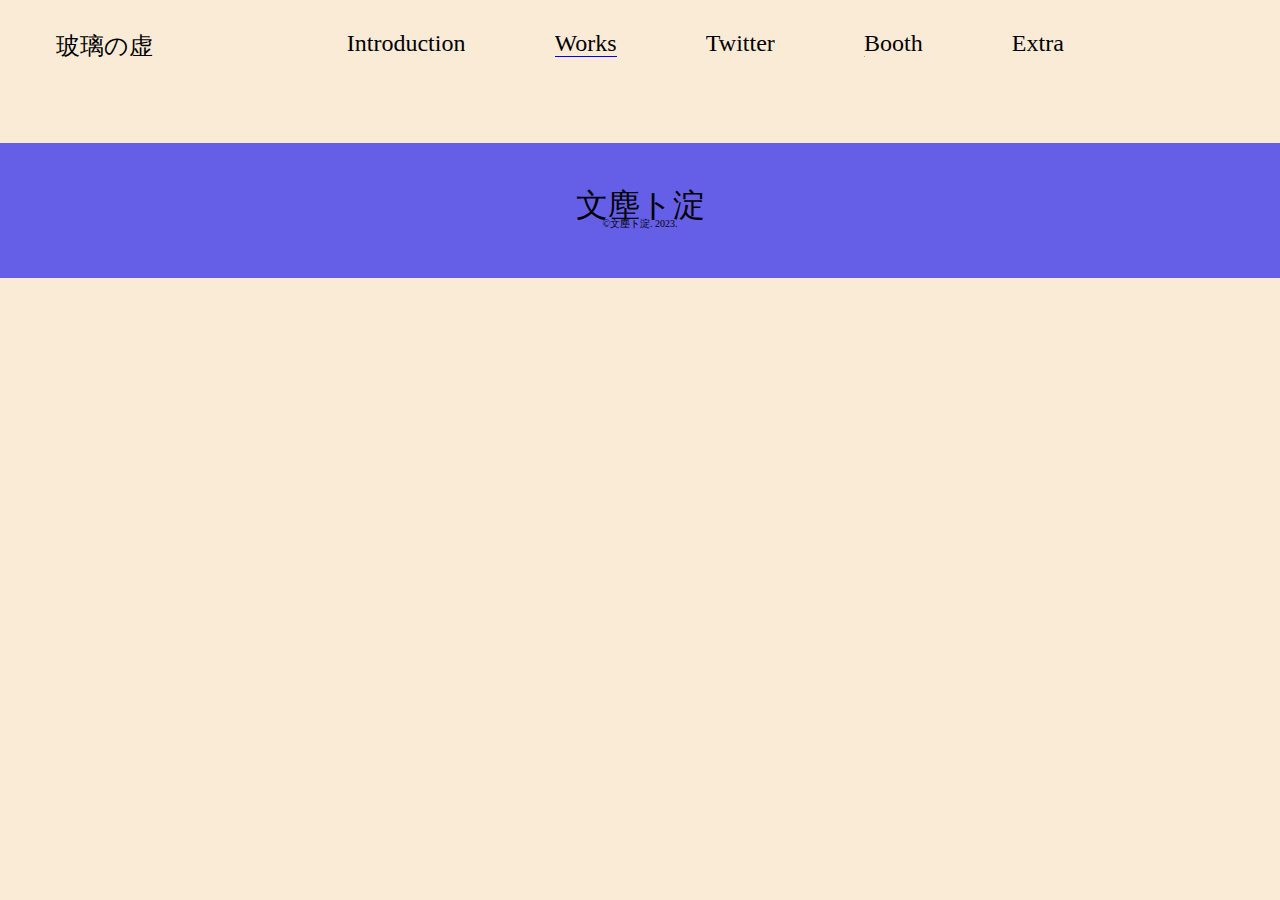
==== default.html @ ddce8c28 "0107" ====
<!DOCTYPE html>
<html lang="en">

<head>
    <link rel="icon" href="dobu.png" type="image/png">
    <meta name="robots" content="noindex, nofollow">
    <meta charset="UTF-8">
    <meta http-equiv="X-UA-Compatible" content="IE=edge">
    <meta name="viewport" content="width=device-width, initial-scale=1.0">
    <link rel="stylesheet" href="styles.css">

    <title>玻璃の虚</title>
    <header style="cursor: pointer;" id="header-text" onclick="bounceAnimation()">
        <span>玻</span>
        <span>璃</span>
        <span>の</span>
        <span>虚</span>

        <div class="container">
            <ul>
                <li><a href="index.html#">Introduction</a></li>
                <li><a href="works.html"><div class = "here"></div>Works</a></li>
                <li><a href="Twitter.html">Twitter</a></li>
                <li><a target="_blank " href="https://yoichi-sousaku.booth.pm/">Booth</a></li>
                <li><a href="Extra.html">Extra</a></li>
            </ul>
        </div>
    </header>

</head>

<body style="height: 100%; position:relative">
    <main style="height: 100%; position:relative">


    </main>

    <footer>
        <div class="footer-logo"><a href="#">文塵ト淀</a></div>
        <p style="font-size: 10px;top:15%; position: relative;">©文塵ト淀. 2023.</p>
    </footer>


    <script src="scripts.js"></script>
</body>

</html>
---- styles.css ----
footer{
  height: 15vh;
  background-color: rgba(52, 49, 238, 0.753);
  text-align: center;
align-items: center;
position: relative;
}
/**/

html{
  scroll-behavior: smooth;
}

.wf-hannari { font-family: "Hannari"; }
.novel-container{
  width: 100%;
  height: 800px;
  background-color: white;
  padding: 50px;
  position: relative;  
  writing-mode: tb-rl;
  writing-mode: vertical-rl;
  writing-mode: tb-rl;
  -ms-writing-mode: tb-rl;            
  -moz-writing-mode: vertical-rl;     
  -webkit-writing-mode: vertical-rl;  
  -o-writing-mode: vertical-rl;       
  -ms-writing-mode: vertical-rl;
  
width: 100%; /* 幅を100%に設定 */
max-width: 100%; /* 幅の最大値を100%に設定 */
overflow-x: scroll; /* 横方向にスクロールバーを表示するように設定 */
}
.novel-title{
  width: 100%;
  height: 100%;
  padding: 5px;
  position: relative;
  align-items: center;
  justify-content: center;
  text-align: center;
  font-size: 2em;
  font-family: 'ヒラギノ明朝 Pro W3', 'Hiragino Mincho Pro', 'HiraMinProN-W3', '游明朝', 'Yu Mincho', '游明朝体', 'YuMincho', 'HGS明朝E', 'HG明朝E', 'ＭＳ 明朝', 'MS Mincho', serif;
}


#honbun{
  font-size: 10px;
  line-height: 2.5rem;
  height: 100%;
  width: 100%;
  padding: 30px 0;
  float: left;
  
  writing-mode: tb-rl;
  writing-mode: vertical-rl;
  writing-mode: tb-rl;
  -ms-writing-mode: tb-rl;            
  -moz-writing-mode: vertical-rl;     
  -webkit-writing-mode: vertical-rl;  
  -o-writing-mode: vertical-rl;       
  -ms-writing-mode: vertical-rl;

}
#honbun p{
  padding: 50px;
  margin: 0;
  font-size: 2em;
  font-family: 'ヒラギノ明朝 Pro W3', 'Hiragino Mincho Pro', 'HiraMinProN-W3', '游明朝', 'Yu Mincho', '游明朝体', 'YuMincho', 'HGS明朝E', 'HG明朝E', 'ＭＳ 明朝', 'MS Mincho', serif;
}
.gothic{font-family: 'ヒラギノ角ゴ Pro W3', 'Hiragino Kaku Gothic Pro', '游ゴシック', 'Yu Gothic', '游ゴシック体', 'YuGothic', 'Meiryo UI', 'メイリオ', Meiryo, 'ＭＳ ゴシック', 'MS Gothic', sans-serif;}
.mincho{font-family: 'ヒラギノ明朝 Pro W3', 'Hiragino Mincho Pro', 'HiraMinProN-W3', '游明朝', 'Yu Mincho', '游明朝体', 'YuMincho', 'HGS明朝E', 'HG明朝E', 'ＭＳ 明朝', 'MS Mincho', serif;}


.work-container{
  width: 100%;
  height: 100%;
  background-color: #e5f1f0;
  padding-top: 50px;
  padding-left: 5vw;
  padding-right: 5vw;
  padding-bottom: 150px;
  position: relative;
}
.work-title{
  font-size: 4em;
  padding-left: 3vw;
  padding-right: 3vw;
}
.work-novel{
  width: 400px;
  height: 200px;
  background-color: #ffffffcc;
  top: 0;
  right: 0;
  text-align: center;
  padding: 0px;
  box-sizing: border-box; /* 追加 */
  overflow-wrap: break-word; /* 追加 */
}
.work-container ul{
  display: flex;
  align-items: center;
  justify-content: center;
  flex-wrap: wrap;
  list-style: none;
  column-count: 3;
  padding: 0;
  margin: 0;
}
.work-container li{
  font-size: 20px;
  padding: 10px;
  display: none;
}
.work-container li:nth-child(-n+3){
  display: block;
}
.work-container ul li:hover{
  cursor: pointer;
  transform: scale(1.05);
  background-color: #ffffffcc;
  text-decoration: none;
}
button.moreDisp{
  cursor: pointer;
  width: 120px;
  position: absolute;
  right: 10%;
  margin: 20px auto;
  display: block;
  background-color: #666;
  color: #fff;
  padding:10px 15px;
  border: none;
  outline: 0;
  transition: .5s;
  -erbkit-transition: .5s;
}
button.moreDisp:hover{
  background-color: #444;
  scale: 1.1;
  border-radius: 20px;
}

.work-novel h1{
font-size: 20px;
color: #000;
}

.dress{
font-size: 2vw;
position: absolute;
top: 3vh;
left: 20%;
}

header {
  font-family: "さわらび明朝", "Noto Serif Japanese", serif;
  font-size: 1.5rem;
  padding: 30px;
  margin-left: 2vw;
  display: flex;
}

header ul {
  list-style-type: none;
  justify-content: center;
  align-items: center;
  margin: 0 5px;
  text-align: center;
}
.twitter{
  height:200px;
  position: relative;
  background-color: rgb(236, 225, 210);
}

header li {
  display: inline-block;
  padding: 0 2vw;
  margin-right: 2.5vw;
  /* 余白を調整 */
}

.container a {
  display: inline-block;
  position: relative;
  overflow: hidden;
  color: #000000;
  text-decoration: none;
}
.container .here {
  content :"";
  position: absolute;
  bottom: 0;
  left: 0;
  width: 100%;
  height: 1px;
  background-color: blue;
}

.container a:after {
  position: absolute;
  bottom: 0;
  left: 0;
  width: 100%;
  height: 1px;
  background-color: #000000;
  transform: translate(-100%, 0);
  transition: transform cubic-bezier(0.215, 0.61, 0.355, 1) 0.4s;
  content :"";
}

.container a:hover:after {
  transform: translate(0, 0);
}

.container {
  display: flex;
  justify-content: center;
  align-items: center;
  text-align: center;
  flex: 1;
}

.header {
  margin-top: 120px;
  margin-left: 10%;
  font-size: 5vw;
  font-family: 'Times New Roman', Times, serif;
}

a {
  text-decoration: none;
  color: #000;
}

.intro {
  z-index: 2;
  height : 320px;
  position: relative;
  padding-top: 30px;
  padding-bottom: 30px;
  padding-left: 5vw;
  font-family: 'Times New Roman', Times, serif;
  background-color: rgba(236, 214, 158, 0.7);
}

.intro h1 {
  font-size: 1.5rem;
  font-family: 'Times New Roman', Times, serif;
  opacity: 0;
  padding-left: 10vw;
}

.intro img {
  margin: 40px;
}

.gre {
  color: green;
}

.top h2 {
  margin-left: 50px;
  position: relative;
  font-size: calc(2vw + 15px);
  font-family: 'Times New Roman', Times, serif;
  z-index: 2;
}

.top {
  margin-top: 150px;
}

body {
  height: 100%;
  background-color: antiquewhite;
  margin: 0;
  width: 100%;
  padding: 0;
  overflow-x: hidden;
  width: 100%;
  flex-direction: column;
  
}
.body-contain{
  height:100%; 
}
.novel {
  position: relative;
  width: 100%;
  height: 900px;
  overflow: hidden;
  background-color: rgba(250, 187, 104, 0.404);
  padding: 0, 20px;
  z-index: 1;
}

.novel p {
  position: absolute;
  writing-mode: vertical-rl;
  font-size: 18px;
  font-family: "さわらび明朝", "Noto Serif Japanese", serif;
}

.novel p span {
  opacity: 0;
  /* 最初は透明にする */
  transition: opacity 0.3s linear;
}

.under {
  height: 800px;
  min-height: 500px;
  background-color: bisque;
  position: relative;
  font-size: 50px;
  font-family: 'Times New Roman', Times, serif;
  z-index: 2;
  width: 100%;
  text-align: center;
}

.btn {
  display: inline-block;
  background: transparent;
  text-transform: uppercase;
  font-weight: 500;
  font-style: normal;
  font-size: 0.625rem;
  letter-spacing: 0.3em;
  color: rgba(223, 190, 106, 0.7);
  border-radius: 0;
  padding: 18px 80px 20px;
  transition: all 0.7s ease-out;
  background: linear-gradient(270deg, rgba(223, 190, 106, 0.8), rgba(146, 111, 52, 0.8), rgba(34, 34, 34, 0), rgba(34, 34, 34, 0));
  background-position: 1% 50%;
  background-size: 300% 300%;
  background-color: #000000fb;
  font-size: 15px;
  text-decoration: none;
  margin: 0.625rem;
  border: none;
  border: 1px solid rgba(223, 190, 106, 0.3);
  cursor: pointer;
  list-style-type: none;
  justify-content: center;
  align-items: center;
  margin: 0;
  text-align: center;
}

.btn:hover {
  color: #fff;
  border: 1px solid rgba(223, 190, 106, 0);
  color: white;
  background-position: 99% 50%;
}

img {
  transition: transform 0.2s ease-in-out;
}

img:hover {
  transform: scale(1.1);
}

.circle {
  position: absolute;
  width: 100px;
  height: 100px;
  border-radius: 50%;
  opacity: 0.5;
  z-index: 0;
}


.square {
  position: absolute;
  width: 100px;
  height: 100px;
  opacity: 0.5;
  z-index: 5;
  border: 5px solid #5a47c7;
  display: flex;
  justify-content: center;
  align-items: center;
  cursor: pointer;
}
.square_intro1{
  position: absolute;
  top: 2vw;
   left: 0.5vw;
   width: 180px;
   height: 180px; 
   border:5px solid rgba(12, 62, 119, 0.384)
}
.square_intro2{
  position: absolute;
  top: 10vw; 
  left: 6.5vw;
  width: 120px;
  height: 120px;
   border:5px solid rgb(119, 12, 101,0.4)
}

.square>* {
  pointer-events: auto;
  /* 子要素のポインターイベントを有効にする */
}

@keyframes rotate {

  0%,
  71.43% {
    /* 5秒で1回転し、その後2秒間待機（5秒/7秒 = 71.43%） */
    transform: rotate(0deg);
  }

  100% {
    transform: rotate(360deg);
  }
}

@keyframes -rotate {

  0%,
  71.43% {
    /* 5秒で1回転し、その後2秒間待機（5秒/7秒 = 71.43%） */
    transform: rotate(0deg);
  }

  100% {
    transform: rotate(-360deg);
  }
}

@keyframes fade-in {
  0% {
    opacity: 0;
    transform: translateX(100px);
    /* 開始時はマイナス指定 */
  }

  100% {
    opacity: 1;
    transform: translateX(0);
    /* 終了時の位置をデフォルトに */
  }
}

.title {
  display: flex;
  overflow: hidden;
  color: black;
  font-family: 'Times New Roman', Times, serif;
}

.title span {
  display: block;
  
  border-bottom: 1px solid;
  transform: translate(0, 105%);
  transition: transform cubic-bezier(0.215, 0.61, 0.355, 1) 1s;
}

.title.-visible span {
  transform: translate(0, 0);
}

.title span:nth-child(2) {
  transition-delay: 0.06s;
}

.title span:nth-child(3) {
  transition-delay: 0.12s;
}

.title span:nth-child(4) {
  transition-delay: 0.18s;
}

.title span:nth-child(5) {
  transition-delay: 0.24s;
}

.title span:nth-child(6) {
  transition-delay: 0.30s;
}

.title span:nth-child(7) {
  transition-delay: 0.36s;
}

.title span:nth-child(8) {
  transition-delay: 0.42s;
}

.title span:nth-child(9) {
  transition-delay: 0.48s;
}

.title span:nth-child(10) {
  transition-delay: 0.54s;
}

.title span:nth-child(11) {
  transition-delay: 0.6s;
}

.title span:nth-child(12) {
  transition-delay: 0.66s;
}

.title span:nth-child(13) {
  transition-delay: 0.72s;
}

.title span:nth-child(14) {
  transition-delay: 0.78s;
}

.title span:nth-child(15) {
  transition-delay: 0.84s;
}

.title span:nth-child(16) {
  transition-delay: 0.90s;
}

.title span:nth-child(17) {
  transition-delay: 0.96s;
}

.title span:nth-child(18) {
  transition-delay: 1.02s;
}

.title span:nth-child(19) {
  transition-delay: 1.08s;
}

.title span:nth-child(20) {
  transition-delay: 1.14s;
}

main {
  flex-wrap: wrap;
  padding-top: 0px;
  margin-top: 50px;
  height: 8800px;
}



.list{
  display: flex;
  justify-content: center;
  flex-wrap: wrap;
  width: 100%;
  background-color: #e5f1f0;
  height: 600px;
  padding-top:200px;
  position: relative;
  
}
.list p{
  margin-top: 50px;
}

main p {
  font-size: 84px;
  font-family: Impact, 'Arial Narrow Bold', sans-serif;
  top: 0;
  position: absolute;
}

main ul {
  column-gap: 16px;
  column-count: 4;
  margin: 0 8px;
  list-style-type: none;
  margin-bottom :100px;
}

main ul li {
  font-weight: bold;
  font-family: Times, serif;
  height: 70px;
  break-inside: avoid;
  margin-bottom: 14px;
  line-height: 70px;
  padding: 1px;
  background-color: royalblue;
  color: #fff;
  font-size: 3.5vh;
  text-align: center;
  text-decoration: none;
  border-bottom: 5px;
  transition: transform 0.5s ease-in-out, background-color 0.5s ease-in-out, text-decoration 0.5s ease-in-out;
}



main ul li:hover {
  transform: scale(1.1);
  background-color: #644ad6;
  text-decoration: underline;
}

main ol {
  column-gap: 1px;
  column-count: 4;
  margin: 0 8px;
  list-style-type: none;
  margin-bottom :5px;
}

main ol li {
  display: inline-block;
  background: transparent;
  text-transform: uppercase;
  font-weight: bold;
  font-style: normal;
  margin: 12px;
  letter-spacing: 0.3em;
  color: rgba(223, 190, 106, 0.7);
  height: 70px;
  line-height: 70px;
  border-radius: 0;
  transition: all 0.7s ease-out;
  background: linear-gradient(270deg, rgba(223, 190, 106, 0.8), rgba(146, 111, 52, 0.8), rgba(34, 34, 34, 0), rgba(34, 34, 34, 0));
  background-position: 1% 50%;
  background-size: 300% 300%;
  background-color: #000000fb;
  font-size: 3.5vh;
  text-decoration: none;
  width: 250px;
  border: none;
  border: 1px solid rgba(223, 190, 106, 0.3);
  cursor: pointer;
  list-style-type: none;
  justify-content: center;
  align-items: center;
  text-align: center;
}



main ol li:hover {
  color: #fff;
  border: 1px solid rgba(223, 190, 106, 0);
  color: white;
  background-position: 99% 50%;
}

.member{
  display: flex;
  justify-content: center;
  flex-wrap: wrap;
  width: 100%;
  background-color: #aa97cf6b;
  height: 600px;
  position: relative;
  scroll-behavior: smooth;
  background-size: 800% 800%; 
  animation: colorShift 5s ease infinite;
 
}
.member h1{
  font-family: 'Times New Roman', Times, serif;
  position: absolute;
  top: 0;
  left: 50%;
  font-size: 60px;
  transform: translate(-50%, 0);

}

.icon{
  width:20vh; 
  height: auto;
  position: absolute;
  top: 20%;
  left:5%;
}
.works{
  width:20vh; 
  height: auto;
  position: absolute;
  top: 20%;
  left:80%;
}

.mem-introduce{
  width: 55%;
  height: 80%;
  position: absolute;
  top: 20%;
  
}






.arrow-link {
  height: 10px;
  display: inline-block;
  text-decoration: none;
  color: #000;
  position: relative;
  padding-left: 0px;
  padding: 20px;
  left: 0%;
  border: #000 solid 2px; 
  top: 90%;
    transition: transform 0.5s;
}

.arrow-link::before {
  content: '';
  position: absolute;
 
  left: 0;
  width: 20px;
  height: 20px;
  border-top: 2px solid #000;
  border-right: 2px solid #000;
  transform: translateX(40%) rotate(-45deg);

}
.arrow-link:hover{
  transform:translateY(-10%);
}

@keyframes back-anime { 
  0%{background-position:0% 50%}
  50%{background-position:100% 50%}
  100%{background-position:0% 50%}
}

@keyframes colorShift {
  0% {
    filter: hue-rotate(0deg);
  }
  50% {
    filter: hue-rotate(5deg);
  }
  100% {
    filter: hue-rotate(0deg);
  }
}




.card:not(:first-child) {
    margin-left: -50px;
}

.card:hover {
  transform: translateY(-20px);
  transition: 0.4s ease-out;
}

.card:hover ~ .card {
  position: relative;
  left: 50px;
  transition: 0.4s ease-out;
}

.novel_title {
  color: white;
  font-weight: 300;
  position: absolute;
  left: 20%;
  top: 1px;

  
}

.card_css {
  position: absolute;
  height: 300px;
  width: 600px;
  top: 150px;
  left: calc(50% - 300px);
  display: flex;
}

.card-link {
  text-decoration: none;
  color: inherit;
  position: relative;
  left: 0px;
}

.card {
  display: flex;
  flex-direction: column;
  align-items: center;
  height: 280px;
  width: 200px;
  background-color: #5279c2;
  border-radius: 10px;
  box-shadow: -1rem 0 3rem #000;
  transition: 0.4s ease-out;
  transform: scale(1);
  margin-left: -40px;
  padding: 20px;
  box-sizing: border-box;
}



.bar {
  position: relative;
  top: 40%;
  height: 5px;
  width: 150px;
}

.emptybar {
  background-color: #2e3033;
  width: 100%;
  height: 100%;
}

.filledbar {
  position: absolute;
  top: 0px;
  z-index: 3;
  width: 0px;
  height: 100%;
  background: rgb(0,154,217);
  background: linear-gradient(90deg, rgba(0,154,217,1) 0%, rgba(217,147,0,1) 65%, rgba(255,186,0,1) 100%);
  transition: 0.6s ease-out;
}

.card:hover .filledbar {
  width: 120px;
  transition: 0.4s ease-out;
}

.circle {
  position: relative;
  top: 50%;
    position: absolute;
    width: 100px;
    height: 100px;
    border-radius: 50%;
    opacity: 0.5;
    z-index: -1;
}



.stroke {
  stroke: white;
  stroke-dasharray: 360;
  stroke-dashoffset: 360;
  transition: 0.6s ease-out;
}

svg {
  fill: #c59b73;
  stroke-width: 2px;
  width: 120px;
  height: 120px;
}

.card:hover .stroke {
  stroke-dashoffset: 100;
  transition: 0.6s ease-out;

}

.card-text {
  position: relative;
  top: 40px;
  font-size: 16px;
  color: #fff;
}


* {
  box-sizing: border-box;
}

.slider2 {
  width: 100%;
  text-align: center;
  overflow: hidden;
  margin: 30px 0;
}

.slides2 {
  display: flex;
  
  overflow-x: auto;
  scroll-snap-type: x mandatory;
  
  
  
  scroll-behavior: smooth;
  -webkit-overflow-scrolling: touch;
  
  /*
  scroll-snap-points-x: repeat(300px);
  scroll-snap-type: mandatory;
  */
}
.slides2::-webkit-scrollbar {
  width: 10px;
  height: 10px;
}
.slides2::-webkit-scrollbar-thumb {
  background: black;
  border-radius: 10px;
}
.slides2::-webkit-scrollbar-track {
  background: transparent;
}
.slides2 > div {
  scroll-snap-align: start;
  flex-shrink: 0;
  width: 100%;
  height: 300px;
  margin-right: 50px;
  border-radius: 10px;
  background: #eee;
  transform-origin: center center;
  transform: scale(1);
  transition: transform 0.5s;
  position: relative;
  
  display: flex;
  justify-content: center;
  align-items: center;
  font-size: 100px;
}
.slides2 > div:target {
   transform: scale(0.8); 
}
.author-info2 {
  background: rgba(0, 0, 0, 0.75);
  color: white;
  padding: 0.75rem;
  text-align: center;
  position: absolute;
  bottom: 0;
  left: 0;
  width: 100%;
  margin: 0;
}
.author-info2 a {
  color: white;
}
img2 {
  object-fit: cover;
  position: absolute;
  top: 0;
  left: 0;
  width: 100%;
  height: 100%;
}

.slider2 > a {
  display:none;
  width: 1.5rem;
  height: 1.5rem;
  background: white;
  text-decoration: none;
  align-items: center;
  justify-content: center;
  border-radius: 50%;
  margin: 0 0 0.5rem 0;
  position: relative;
}
.slider2 > a:active {
  top: 1px;
}
.slider2 > a:focus {
  background: #000;
}

.under h2{
  font-size:  8vw;
  margin: 30px auto;
  padding: 30%;
  padding-top: 5%;
  display: contents;
}
.txt-hide{
  display: none;
}

button.more {
  width: 100px;
  margin: 20px auto;
  display: block;
  background-color: #666;
  color: #fff;
  padding:10px 15px;
  border: none;
  outline: 0;
  transition: .5s;
  -erbkit-transition: .5s;
  cursor: pointer;
  transition: all 0.3s ease-in-out;
}

button.more:hover {
  background-color: #444;
  scale: 1.1;
  border-radius: 20px;
}

button.more::after {
  content: "もっと見る";
  transition: .2s;
  -erbkit-transition: .2s;
}

button.more.on-click::after{
  content: "閉じる";
}

.box{
  display: flex;
  justify-content:center ;
  min-height: 400px;
  align-items: center; 
  display: flex;
  margin-top: 5%;
}


.p-card h5{
  font-size: 2.5vh;
  font-weight: 600;
  color: #000;
  margin-top: 5%;
  text-transform: uppercase;
  margin-bottom: 30px;
}

.footer-container {
  flex: 1;
}

.footer-logo{
  font-size:32px;
margin: 0px;
position: relative;
top: 30%;

font-family: "さわらび明朝", "Noto Serif Japanese", serif;
}

/* footer-listのfloatを指定してください */
.footer-list{
  float:right;
  margin-right: 20px;
}

/* footer-listの中のli要素のpadding-bottomを指定してください */
.footer-list li{
  padding-bottom:10px;
}

@keyframes bounce {
  0%,
  20%,
  50%,
  80%,
  100% {
    transform: translateY(0);
  }
  40% {
    transform: translateY(-30px);
  }
  60% {
    transform: translateY(-15px);
  }
}




@keyframes cursor {
  0% {
    opacity: 0;
  }
  40% {
    opacity: 0;
  }
  50% {
    opacity: 1;
  }
  90% {
    opacity: 1;
  }
  100% {
    opacity: 0;
  }
}


/* 画面幅が小さいときのスタイル */
@media (max-width: 768px) {
  .header {
  margin-top: 80px;
  margin-left: 10%;
  font-size: 5vw;
  font-family: 'Times New Roman', Times, serif;
}
.intro {
  z-index: 2;
  height : 250px;
  position: relative;
  padding-top: 30px;
  padding-left: 5vw;
  padding-right:4vw;
  font-family: 'Times New Roman', Times, serif;
  background-color: rgba(236, 214, 158, 0.7);
}
  .extra{
    width: 100%;
    height: auto;
    padding-top: 5%;
    font-size: 20px;
    align-items: center;
    justify-content: center;
    text-align: center;
  }
  .extra h2{
    font-size: 30px;
  }
  main ul {
    column-count: 2;
    padding: 0px;
  }
  main ol {
    column-count: 2;
    padding-left: 0px;
    
  }
  .list{
    height: 1000px;
    flex: left;
    width: 100%;
    background-color: #e5f1f0;
    padding-top:200px;
  }
  .intro h1{
    font-size: 15px;
    padding-left: 1px;
  }
  main ul li{
    padding: 8px;
  }
  main{
    margin-top: 100px;
  }
  main .icon{
    width:20vw; 
    height: auto;
    position: absolute;
    top: 5%;
    left:5%;
  }
  main .works{
    width:20vw; 
    height: auto;
    position: absolute;
    top: 60%;
    left:75%;
  }
  .member h2{
    font-size: 16px;
  position: absolute;
  font-family: 'Times New Roman', Times, serif;
  padding-top: 30px;
  padding-right: 20px;
  }
  .member h1{
    font-family: 'Times New Roman', Times, serif;
    position: absolute;
    top: 0;
    left: 50%;
    font-size: 35px;
    transform: translate(-50%, 0);
  }

  main ul li {
    font-weight: bold;
    font-family: Times, serif;
    height: 70px;
    width: auto;
    break-inside: avoid;
    margin-bottom: 14px;
    line-height: 70px;
    padding: 1px;
    background-color: royalblue;
    color: #fff;
    font-size: 2.5vh;
    text-align: center;
    text-decoration: none;
    border-bottom: 5px;
    transition: transform 0.5s ease-in-out, background-color 0.5s ease-in-out, text-decoration 0.5s ease-in-out;
    overflow: hidden;
  
  }

  .p-card{
    height: 65vh;
    width: 35vw;
    padding-top: 10px;
    background: #94d8bc;
    border-radius: 20px;
    margin: 5px;
    overflow: hidden;
    text-align: center;
    
  }
  .paragraph p{
    font-size: 10px;
    line-height: 20px;
    margin-bottom: 0px;
  }
  
  .dress{
    font-size: 4vw;
    position: absolute;
    top: 3vh;
    left: 20%;
    }

    .under {
      height: 180vw;
      min-height: 500px;
      background-color: bisque;
      position: relative;
      font-size: 50px;
      font-family: 'Times New Roman', Times, serif;
      z-index: 2;
      width: 100%;
      text-align: center;
    }
    .mem-introduce{
      width: 55%;
      height: 80%;
      position: absolute;
      top: 15%;
      
    }

    .card {
      display: flex;
      height: 200px;
      width: 130px;
      background-color: #5279c2;
      border-radius: 10px;
      box-shadow: -1rem 0 3rem #000;
      transition: 0.4s ease-out;
      position: relative;
      left: 0px;
      font-size: 12px;
    }
    .card_css {
      position: absolute;
      height: 300px;
      width: 370px;
      top: 60px;
      left: 15px;
      display: flex;
      justify-content: center; /* 追加 */
      align-items: center; /* 追加 */
    }
    .bar {
      position: absolute;
      top: 100px;
      left: 20px;
      height: 5px;
      width: 100px;
    }
    
    .circle {
      position: relative;
      top: 50%;
      position: absolute;
      width: 100px;
      height: 100px;
      border-radius: 50%;
      opacity: 0.5;
      z-index: -1;
    }
    .card-link {
      text-decoration: none;
      color: inherit;
      position: static;
      left: auto;
      display: flex;
      justify-content: center;
      align-items: center;
      height: 130px;
      width: 130px; /* 幅を130pxに変更 */
    }
main ol li {
  overflow: hidden;
  display: inline-block;
  background: transparent;
  text-transform: uppercase;
  font-weight: bold;
  font-style: normal;
  margin: 12px;
  letter-spacing: 0.1em;
  color: rgba(223, 190, 106, 0.7);
  height: 70px;
  line-height: 70px;
  border-radius: 0;
  transition: all 0.7s ease-out;
  background: linear-gradient(270deg, rgba(223, 190, 106, 0.8), rgba(146, 111, 52, 0.8), rgba(34, 34, 34, 0), rgba(34, 34, 34, 0));
  background-position: 1% 50%;
  background-size: 300% 300%;
  background-color: #000000fb;
  font-size: 20px;
  text-decoration: none;
  width: 170px;
  border: none;
  border: 1px solid rgba(223, 190, 106, 0.3);
  cursor: pointer;
  list-style-type: none;
  justify-content: center;
  align-items: center;
  text-align: center;
}

svg {
  fill: #c59b73;
  stroke-width: 2px;
  width: 100px;
  height: 100px;
}
.square {
  position: absolute;
  width: 60px;
  height: 160px;
  opacity: 0.5;
  z-index: 5;
  border: 5px solid #5a47c7;
  display: flex;
  justify-content: center;
  align-items: center;
  cursor: pointer;
}
.top h2 {
  margin-left: 20px;
  position: relative;
  font-size: 25px;
  font-family: 'Times New Roman', Times, serif;
  z-index: 2;
}

.top {
  margin-top: 150px;
  width: 180px;
}

.button-container{
  width:270px ;
margin: 0px;
}
.btn{
  padding: 20px;

}

pre {
  z-index: 1000;
  padding: 0;
  margin: 0;
  font-size: 15px;
}

.load {
  position: fixed;
  top: 0;
  left: 0;
  z-index: 1000;
  margin: 0 auto;
  min-height: 100%;
  width: 100%;
  background: rgb(255, 255, 255);
  font-size: 15px;
}

.term-wrapper {
  max-height: 100vh;
  overflow-y: auto;
  font-size: 15px;

}

.term {
  z-index: 1000;
  font-family: monospace;
  color: #000000;
  opacity: 0.8;
  font-size: 12px;
  overflow-x: hidden;
  padding-top: 10px;
  padding-left: 20px;
}

.term:after {
  content: "_";
  opacity: 1;
  animation: cursor 1s infinite;
}
.novel p {
  position: absolute;
  writing-mode: vertical-rl;
  font-size: 13px;
  font-family: "さわらび明朝", "Noto Serif Japanese", serif;
}
.extra{
  width: 100%;
  height: auto;
  padding-top: 5%;
  font-size: 30px;
  align-items: center;
  justify-content: center;
  text-align: center;
}
.products{
  width: 100%;
  height: 800px;
  background-color: #e5f1f0;
  padding-top: 100px;
  padding-bottom: 100px;
  position: relative;
}
.products img{
margin-left: 2%;
width: 35%;
}
.products-content{
  position: absolute;
  width: 60%;
  height: 100%;
  background-color: #ffffffcc;
  top: 0;
  right: 0;
  text-align: center;
  padding: 0px;
  box-sizing: border-box; /* 追加 */
  overflow-wrap: break-word; /* 追加 */
}
.products-content h1{
font-size: 40px;
margin-top: 20px;
text-align: center;
}

.products-content p{
  padding: 10px;
  top: 7%;
  width: 100%;
  font-size: 17px;
  margin-top: 50px;
font-family: "さわらび明朝", "Noto Serif Japanese", serif;
text-align: center;
  box-sizing: border-box; /* 追加 */
  overflow-wrap: break-word; /* 追加 */
}
}


/* 画面幅が中くらいのときのスタイル */
@media (min-width: 769px) and (max-width: 1200px) {

  .body-contain{
    height:3000px; 
    min-height: 2400px;
  }

  .extra{
    width: 100%;
    height: auto;
    padding-top: 5%;
    font-size: 20px;
    align-items: center;
    justify-content: center;
    text-align: center;
  }

  main ul {
    column-count: 4;
    padding-left: 0px;
  }
  main ul li{
    overflow: hidden;
  }
  main ol {
    column-count: 4;
    
  }
  .list{
    height: 600px;
  }

  .arrow-link {
    height: 10px;
    display: inline-block;
    text-decoration: none;
    color: #000;
    position: relative;
    padding-left: 0px;
    padding: 20px;
    left: -15%;
    border: #000 solid 2px; 
    top: 90%;
      transition: transform 0.5s;
  }

  .member h2{
    font-size: 25px;
  position: absolute;

  font-family: 'Times New Roman', Times, serif;
  padding-top: 15px;
  }
  .member h1{
    font-family: 'Times New Roman', Times, serif;
    position: absolute;
    top: 0;
    left: 50%;
    font-size: 60px;
    transform: translate(-50%, 0);
  
  }
  .p-card{
    height: 520px;
    width: 25vw;
    padding-top: 10px;
    background: #94d8bc;
    border-radius: 20px;
    margin: 20px;
    overflow: hidden;
    text-align: center;
    
  }
  .paragraph p{
    font-size: 16px;
    line-height: 20px;
    margin-bottom: 0px;
    padding: 10px;
  }
  .dress{
    font-size: 4vw;
    position: absolute;
    top: 3vh;
    left: 20%;
    }

    .under {
      height: 100vw;
      min-height: 500px;
      background-color: bisque;
      position: relative;
      font-size: 50px;
      font-family: 'Times New Roman', Times, serif;
      z-index: 2;
      width: 100%;
      text-align: center;
    }
    .mem-introduce{
      width: 48%;
      height: 80%;
      position: absolute;
      top: 15%;
      
    }

    .card {
      display: flex;
      height: 200px;
      width: 130px;
      background-color: #5279c2;
      border-radius: 10px;
      box-shadow: -1rem 0 3rem #000;
      transition: 0.4s ease-out;
      position: relative;
      left: 0px;
      font-size: 12px;
    }
    .card_css {
      position: relative;
      height: 300px;
      width: 370px;
      top: 60px;
      left: 15px;
      display: flex;
      justify-content: center; /* 追加 */
      align-items: center; /* 追加 */
    }
    .bar {
      position: absolute;
      top: 100px;
      left: 20px;
      height: 5px;
      width: 100px;
    }
    
    .circle {
      position: relative;
      top: 50%;
      position: absolute;
      width: 100px;
      height: 100px;
      border-radius: 50%;
      opacity: 0.5;
      z-index: -1;
    }
    .card-link {
      text-decoration: none;
      color: inherit;
      position: static;
      left: auto;
      display: flex;
      justify-content: center;
      align-items: center;
      height: 130px;
      width: 130px; /* 幅を130pxに変更 */
    }
main ol li {
  overflow: hidden;
  display: inline-block;
  background: transparent;
  text-transform: uppercase;
  font-weight: bold;
  font-style: normal;
  margin: 12px;
  letter-spacing: 0.1em;
  color: rgba(223, 190, 106, 0.7);
  height: 70px;
  line-height: 70px;
  border-radius: 0;
  transition: all 0.7s ease-out;
  background: linear-gradient(270deg, rgba(223, 190, 106, 0.8), rgba(146, 111, 52, 0.8), rgba(34, 34, 34, 0), rgba(34, 34, 34, 0));
  background-position: 1% 50%;
  background-size: 300% 300%;
  background-color: #000000fb;
  font-size: 20px;
  text-decoration: none;
  width: 170px;
  border: none;
  padding-left: 0px;
  border: 1px solid rgba(223, 190, 106, 0.3);
  cursor: pointer;
  list-style-type: none;
  justify-content: center;
  align-items: center;
  text-align: center;
}

svg {
  fill: #c59b73;
  stroke-width: 2px;
  width: 100px;
  height: 100px;
}
.square {
  position: absolute;
  width: 60px;
  height: 60px;
  opacity: 0.5;
  z-index: 5;
  border: 5px solid #5a47c7;
  display: flex;
  justify-content: center;
  align-items: center;
  cursor: pointer;
}
.top h2 {
  margin-left: 20px;
  position: relative;
  font-size: 35px;
  font-family: 'Times New Roman', Times, serif;
  z-index: 2;
}

.top {
  margin-top: 150px;
  width: 280px;
}

.button-container{
  width:270px ;
margin: 0px;
}
.btn{
  padding: 20px;

}

pre {
  z-index: 1000;
  padding: 0;
  margin: 0;
  font-size: 28px;
}

.load {
  position: fixed;
  top: 0;
  left: 0;
  z-index: 1000;
  margin: 0 auto;
  min-height: 100%;
  width: 100%;
  background: rgb(255, 255, 255);
  font-size: 28px;
}

.term-wrapper {
  max-height: 100vh;
  overflow-y: auto;
  font-size: 28px;

}

.term {
  z-index: 1000;
  font-family: monospace;
  color: #000000;
  opacity: 0.8;
  font-size: 28px;
  overflow-x: hidden;
  padding-top: 10px;
  padding-left: 20px;
}

.term:after {
  content: "_";
  opacity: 1;
  animation: cursor 1s infinite;
}

main .icon{
  width:20vw; 
  height: auto;
  position: absolute;
  top: 5%;
  left:5%;
}

.works{
  width:12vh; 
  height: auto;
  position: absolute;
  top: 20%;
  left:80%;
}

.member{
  display: flex;
  justify-content: center;
  flex-wrap: wrap;
  width: 100%;
  background-color: #aa97cf6b;
  height: 700px;
  position: relative;
  scroll-behavior: smooth;
  background-size: 800% 800%; 
  animation: colorShift 5s ease infinite;
 
}

main{
  height: 9900px;
}
.products{
  width: 100%;
  height: 800px;
  background-color: #e5f1f0;
  padding-top: 100px;
  padding-bottom: 100px;
  position: relative;
}
.products img{
margin-left: 10%;
width: 25%;
}
.products-content{
  position: absolute;
  width: 60%;
  height: 100%;
  background-color: #ffffffcc;
  top: 0;
  right: 0;
  text-align: center;
  padding: 0px;
  box-sizing: border-box; /* 追加 */
  overflow-wrap: break-word; /* 追加 */
}
.products-content h1{
font-size: 60px;
margin-top: 20px;
text-align: center;
}

.products-content p{
  padding: 10px;
  top: 7%;
  width: 100%;
  font-size: 25px;
  margin-top: 80px;
font-family: "さわらび明朝", "Noto Serif Japanese", serif;
text-align: center;
  box-sizing: border-box; /* 追加 */
  overflow-wrap: break-word; /* 追加 */
}


}

/* 画面幅が大きいときのスタイル */
@media (min-width: 1201px) {
  main ul {
    column-count: 4;
  }
  main ol {
    column-count: 4;
  }
  .member h2{
    font-size: 29px;
  position: absolute;
  font-family: 'Times New Roman', Times, serif;
  padding-top: 15px;
  }
  .member h1{
    font-family: 'Times New Roman', Times, serif;
    position: absolute;
    top: 0;
    left: 50%;
    font-size: 60px;
    transform: translate(-50%, 0);
  
  }
  .p-card{
    height: 500px;
    width: 25vw;
    padding-top: 10px;
    background: #94d8bc;
    border-radius: 20px;
    margin: 20px;
    overflow: hidden;
    text-align: center;
  }
  .paragraph p{
    font-size: 16px;
    line-height: 20px;
    margin-bottom: 0px;
    padding: 0px 20px;
  }

  pre {
    z-index: 1000;
    padding: 0;
    margin: 0;
  }
  
  .load {
    position: fixed;
    top: 0;
    left: 0;
    z-index: 1000;
    margin: 0 auto;
    min-height: 100%;
    width: 100%;
    background: rgb(255, 255, 255);
  }
  
  .term-wrapper {
    max-height: 100vh;
    overflow-y: auto;
  }
  
  .term {
    z-index: 1000;
    font-family: monospace;
    color: #000000;
    opacity: 0.8;
    font-size: 2em;
    overflow-x: hidden;
    padding-top: 10px;
    padding-left: 20px;
  }
  
  .term:after {
    content: "_";
    opacity: 1;
    animation: cursor 1s infinite;
  }
  .products{
    width: 100%;
    height: 800px;
    background-color: #e5f1f0;
    padding-top: 100px;
    padding-bottom: 100px;
    position: relative;
  }
  .products img{
  margin-left: 10%;
  }
  .products-content{
    position: absolute;
    width: 60%;
    height: 100%;
    background-color: #ffffffcc;
    top: 0;
    right: 0;
    text-align: center;
    padding: 30px;
  }
  .products-content h1{
  font-size: 70px;
  margin-top: 0px;
  text-align: center;
  }
  
  .products-content p{
    padding: 30px;
    top: 15%;
    font-size: 30px;
    margin-top: 50px;
  font-family: "さわらび明朝", "Noto Serif Japanese", serif;
  text-align: center;
  }
  .extra{
    width: 100%;
    height: auto;
    padding-top: 5%;
    font-size: 30px;
    align-items: center;
    justify-content: center;
    text-align: center;
  }


}
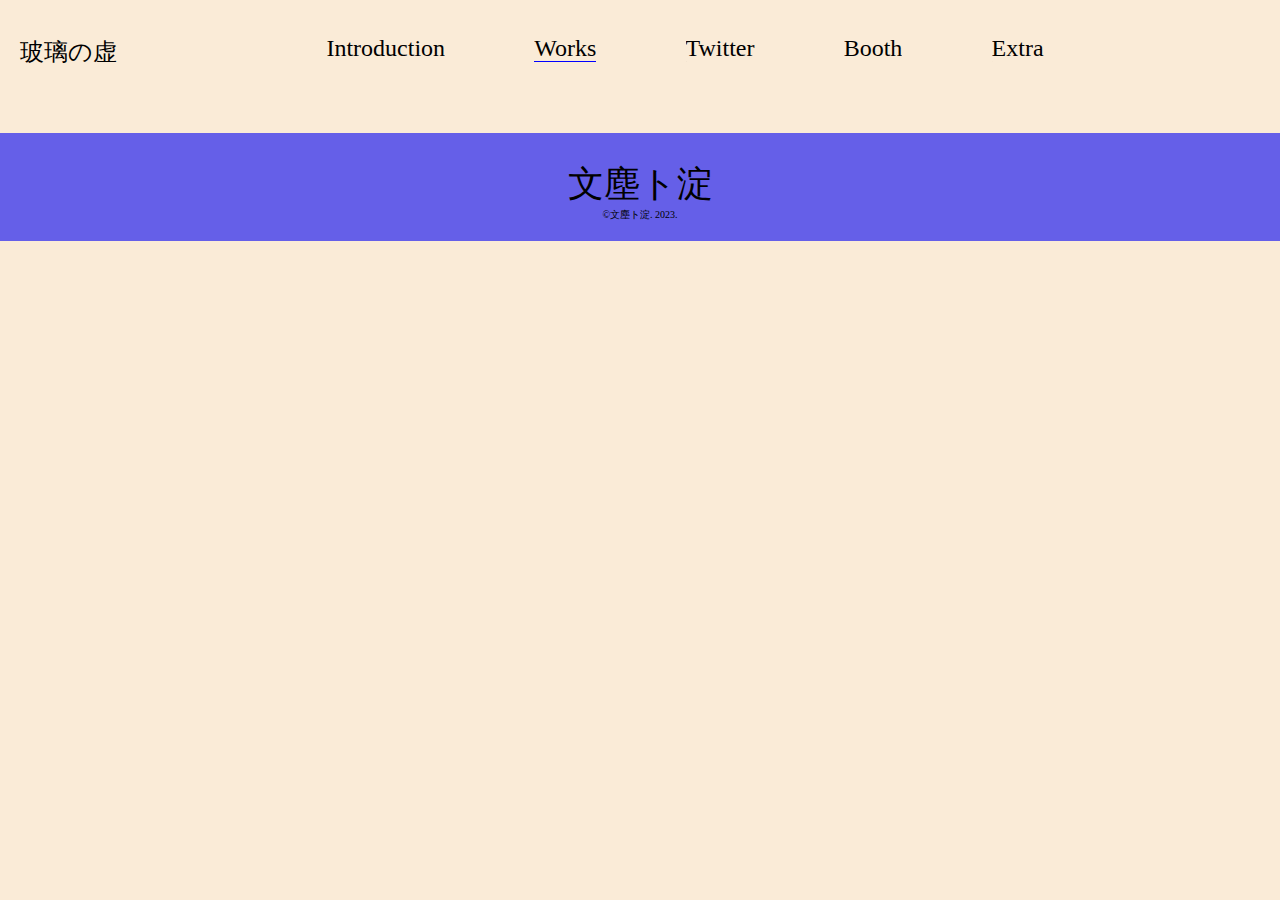
==== commit ee85727c: "0129_5" ====
--- a/default.html
+++ b/default.html
@@ -2,7 +2,7 @@
 <html lang="en">
 
 <head>
-    <link rel="icon" href="dobu.png" type="image/png">
+    <link rel="icon" href="HollowQuarts.png" type="image/png">
     <meta name="robots" content="noindex, nofollow">
     <meta charset="UTF-8">
     <meta http-equiv="X-UA-Compatible" content="IE=edge">
--- a/styles.css
+++ b/styles.css
@@ -1,38 +1,74 @@
-footer{
-  height: 15vh;
+footer {
+  min-height: 100px;
+  height: 12vh;
   background-color: rgba(52, 49, 238, 0.753);
   text-align: center;
-align-items: center;
-position: relative;
-}
+  align-items: center;
+  position: relative;
+}
+
 /**/
 
-html{
+html {
   scroll-behavior: smooth;
 }
-
-.wf-hannari { font-family: "Hannari"; }
-.novel-container{
-  width: 100%;
-  height: 800px;
+.nav-list li{
+  vertical-align: middle;
+}
+rt {
+  font-size: 25%;
+}
+
+#header-text {
+  height: 100%;
+}
+
+.wf-hannari {
+  font-family: "Hannari";
+}
+
+table{
+  font-size: 1.5rem;
+}
+.extra{
+  width: 90%;
+  margin: 0 auto;
+}
+.extra td{
+  padding: 10px;
+  border: 1px solid #000;
+}
+
+.announce li a{
+  color: #005eff;
+  border-bottom: 1px solid #005eff;
+}
+
+.novel-container {
+  width: 95%;
+  height: 100%;
   background-color: white;
-  padding: 50px;
-  position: relative;  
+  padding: 40px;
+  position: relative;
+  justify-content: center;
   writing-mode: tb-rl;
   writing-mode: vertical-rl;
   writing-mode: tb-rl;
-  -ms-writing-mode: tb-rl;            
-  -moz-writing-mode: vertical-rl;     
-  -webkit-writing-mode: vertical-rl;  
-  -o-writing-mode: vertical-rl;       
+  -ms-writing-mode: tb-rl;
+  -moz-writing-mode: vertical-rl;
+  -webkit-writing-mode: vertical-rl;
+  -o-writing-mode: vertical-rl;
   -ms-writing-mode: vertical-rl;
-  
-width: 100%; /* 幅を100%に設定 */
-max-width: 100%; /* 幅の最大値を100%に設定 */
-overflow-x: scroll; /* 横方向にスクロールバーを表示するように設定 */
-}
-.novel-title{
-  width: 100%;
+
+  max-width: 100%;
+  /* 幅の最大値を100%に設定 */
+  overflow-x: scroll;
+  overflow-y: hidden;
+  /* 横方向にスクロールバーを表示するように設定 */
+}
+
+.novel-title {
+  width: 95%;
   height: 100%;
   padding: 5px;
   position: relative;
@@ -44,85 +80,169 @@
 }
 
 
-#honbun{
+#honbun {
   font-size: 10px;
   line-height: 2.5rem;
   height: 100%;
   width: 100%;
   padding: 30px 0;
   float: left;
-  
+  position: relative;
+
   writing-mode: tb-rl;
   writing-mode: vertical-rl;
   writing-mode: tb-rl;
-  -ms-writing-mode: tb-rl;            
-  -moz-writing-mode: vertical-rl;     
-  -webkit-writing-mode: vertical-rl;  
-  -o-writing-mode: vertical-rl;       
+  -ms-writing-mode: tb-rl;
+  -moz-writing-mode: vertical-rl;
+  -webkit-writing-mode: vertical-rl;
+  -o-writing-mode: vertical-rl;
   -ms-writing-mode: vertical-rl;
 
-}
-#honbun p{
-  padding: 50px;
+  white-space: pre-line;
+}
+
+#honbun p {
+  padding: 35px;
+
+  white-space: pre-line;
   margin: 0;
   font-size: 2em;
   font-family: 'ヒラギノ明朝 Pro W3', 'Hiragino Mincho Pro', 'HiraMinProN-W3', '游明朝', 'Yu Mincho', '游明朝体', 'YuMincho', 'HGS明朝E', 'HG明朝E', 'ＭＳ 明朝', 'MS Mincho', serif;
 }
-.gothic{font-family: 'ヒラギノ角ゴ Pro W3', 'Hiragino Kaku Gothic Pro', '游ゴシック', 'Yu Gothic', '游ゴシック体', 'YuGothic', 'Meiryo UI', 'メイリオ', Meiryo, 'ＭＳ ゴシック', 'MS Gothic', sans-serif;}
-.mincho{font-family: 'ヒラギノ明朝 Pro W3', 'Hiragino Mincho Pro', 'HiraMinProN-W3', '游明朝', 'Yu Mincho', '游明朝体', 'YuMincho', 'HGS明朝E', 'HG明朝E', 'ＭＳ 明朝', 'MS Mincho', serif;}
-
-
-.work-container{
+
+#honbun rt {
+  font-size: 45%;
+}
+
+.gothic {
+  font-family: 'ヒラギノ角ゴ Pro W3', 'Hiragino Kaku Gothic Pro', '游ゴシック', 'Yu Gothic', '游ゴシック体', 'YuGothic', 'Meiryo UI', 'メイリオ', Meiryo, 'ＭＳ ゴシック', 'MS Gothic', sans-serif;
+}
+
+.mincho {
+  font-family: 'ヒラギノ明朝 Pro W3', 'Hiragino Mincho Pro', 'HiraMinProN-W3', '游明朝', 'Yu Mincho', '游明朝体', 'YuMincho', 'HGS明朝E', 'HG明朝E', 'ＭＳ 明朝', 'MS Mincho', serif;
+}
+
+.comment-container{
+  min-height: 600px;
+  width: 100%;
+  background-color: #e5f1f0;
+}
+.comment-container p{
+  position: relative;
+  padding: 20px;
+  padding-left: 50px;
+  padding-bottom: 0px;
+  margin: 0px;
+  font-size: 1rem;
+}
+#submitbutton{
+  margin: 20px;
+  padding: 5px;
+  padding-left: 10px;
+  padding-right: 10px;
+  margin-left: 50px;
+}
+
+.comment-form{
+  width: 60%;
+  margin: 0 auto;
+}
+
+
+.work-container {
   width: 100%;
   height: 100%;
   background-color: #e5f1f0;
-  padding-top: 50px;
+  padding-top: 20px;
   padding-left: 5vw;
   padding-right: 5vw;
-  padding-bottom: 150px;
+  padding-bottom: 100px;
   position: relative;
-}
-.work-title{
+  justify-content: center;
+}
+
+.work-title {
   font-size: 4em;
   padding-left: 3vw;
   padding-right: 3vw;
 }
-.work-novel{
+
+.work-novel {
   width: 400px;
   height: 200px;
   background-color: #ffffffcc;
   top: 0;
+  color: #000;
   right: 0;
-  text-align: center;
   padding: 0px;
-  box-sizing: border-box; /* 追加 */
-  overflow-wrap: break-word; /* 追加 */
-}
-.work-container ul{
+  box-sizing: border-box;
+  /* 追加 */
+  overflow-wrap: break-word;
+  /* 追加 */
+}
+.work-novel a{
+  display: block;
+  width: 100%;
+  height: 100%;
+}
+
+.work-novel h1 {
+  font-size: 130%;
+  color: #000;
+  margin: 0;
+  padding-top: 10px;
+  white-space: nowrap;
+  overflow: hidden;
+  text-overflow: ellipsis;
+}
+
+.work-novel h4 {
+  height: 50%;
+  width: 100%;
+  padding-top: 5%;
+  font-size: 70%;
+  line-height: 1.5em;
+  margin: 0;
+}
+
+.work-container ul {
   display: flex;
   align-items: center;
-  justify-content: center;
+  justify-content: flex-start;
   flex-wrap: wrap;
   list-style: none;
-  column-count: 3;
+  column-count: 4;
+  column-width: 400px;
   padding: 0;
   margin: 0;
 }
-.work-container li{
+
+.work-container li {
+  display: inline-block;
   font-size: 20px;
   padding: 10px;
   display: none;
 }
-.work-container li:nth-child(-n+3){
+
+.work-container#container1 li:nth-child(-n+3) {
   display: block;
 }
-.work-container ul li:hover{
+
+.work-container#container2 li:nth-child(-n + 3) {
+  display: block;
+}
+
+
+
+
+.work-container ul li:hover {
   cursor: pointer;
   transform: scale(1.05);
   background-color: #ffffffcc;
   text-decoration: none;
 }
-button.moreDisp{
+
+button.moreDisp {
   cursor: pointer;
   width: 120px;
   position: absolute;
@@ -131,36 +251,43 @@
   display: block;
   background-color: #666;
   color: #fff;
-  padding:10px 15px;
+  padding: 10px 15px;
   border: none;
   outline: 0;
   transition: .5s;
   -erbkit-transition: .5s;
 }
-button.moreDisp:hover{
+
+button.moreDisp:hover {
   background-color: #444;
   scale: 1.1;
   border-radius: 20px;
 }
 
-.work-novel h1{
-font-size: 20px;
-color: #000;
-}
-
-.dress{
-font-size: 2vw;
-position: absolute;
-top: 3vh;
-left: 20%;
+
+
+.dress {
+  font-size: 2vw;
+  position: absolute;
+  top: 3vh;
+  left: 20%;
 }
 
 header {
   font-family: "さわらび明朝", "Noto Serif Japanese", serif;
+
   font-size: 1.5rem;
-  padding: 30px;
-  margin-left: 2vw;
+  padding: 35px;
+  padding-left: 20px;
   display: flex;
+}
+header span{
+  margin: auto;
+  vertical-align: middle;
+}
+header img{
+  margin: auto;
+  vertical-align: middle;
 }
 
 header ul {
@@ -170,8 +297,9 @@
   margin: 0 5px;
   text-align: center;
 }
-.twitter{
-  height:200px;
+
+.twitter {
+  height: 200px;
   position: relative;
   background-color: rgb(236, 225, 210);
 }
@@ -190,8 +318,9 @@
   color: #000000;
   text-decoration: none;
 }
+
 .container .here {
-  content :"";
+  content: "";
   position: absolute;
   bottom: 0;
   left: 0;
@@ -209,7 +338,7 @@
   background-color: #000000;
   transform: translate(-100%, 0);
   transition: transform cubic-bezier(0.215, 0.61, 0.355, 1) 0.4s;
-  content :"";
+  content: "";
 }
 
 .container a:hover:after {
@@ -217,6 +346,7 @@
 }
 
 .container {
+  height: 100%;
   display: flex;
   justify-content: center;
   align-items: center;
@@ -238,7 +368,7 @@
 
 .intro {
   z-index: 2;
-  height : 320px;
+  height: 100%;
   position: relative;
   padding-top: 30px;
   padding-bottom: 30px;
@@ -248,10 +378,11 @@
 }
 
 .intro h1 {
+  width: 78%;
   font-size: 1.5rem;
   font-family: 'Times New Roman', Times, serif;
   opacity: 0;
-  padding-left: 10vw;
+  margin-left: 10vw;
 }
 
 .intro img {
@@ -283,15 +414,17 @@
   overflow-x: hidden;
   width: 100%;
   flex-direction: column;
-  
-}
-.body-contain{
-  height:100%; 
-}
+
+}
+
+.body-contain {
+  height: 100%;
+}
+
 .novel {
   position: relative;
   width: 100%;
-  height: 900px;
+  height: 100%;
   overflow: hidden;
   background-color: rgba(250, 187, 104, 0.404);
   padding: 0, 20px;
@@ -389,27 +522,120 @@
   align-items: center;
   cursor: pointer;
 }
-.square_intro1{
+
+.square_intro1 {
   position: absolute;
   top: 2vw;
-   left: 0.5vw;
-   width: 180px;
-   height: 180px; 
-   border:5px solid rgba(12, 62, 119, 0.384)
-}
-.square_intro2{
+  left: 0.5vw;
+  width: 180px;
+  height: 180px;
+  border: 5px solid rgba(12, 62, 119, 0.384)
+}
+
+.square_intro2 {
   position: absolute;
-  top: 10vw; 
+  top: 10vw;
   left: 6.5vw;
   width: 120px;
   height: 120px;
-   border:5px solid rgb(119, 12, 101,0.4)
+  border: 5px solid rgb(119, 12, 101, 0.4)
 }
 
 .square>* {
   pointer-events: auto;
   /* 子要素のポインターイベントを有効にする */
 }
+.announce {
+  background-color: rgb(240, 211, 173);
+  height: 100%;
+  font-size: 1.5rem;
+  font-family: 'Times New Roman', Times, serif;
+  padding:50px;
+  padding-top: 10px;
+  padding-bottom: 10px;
+}.announce p {
+  font-size: 200%;
+  padding: 0px;
+  text-align: center;
+  position: relative;
+}
+
+
+
+.announce ul, ol {
+  color: #1e366a;
+  border-top: solid #1e366a 1px;/*上のボーダー*/
+  border-bottom: solid #1e366a 1px;/*下のボーダー*/
+  padding: 0.5em 0 0.5em 0em;
+  margin-bottom: 30px;
+}
+
+.announce ul li, ol li {
+  line-height: 1.5;
+  padding: 0.5em 0;
+  width: fit-content;
+  margin: auto;
+}
+
+.announce li {
+  display: inline-block;
+  font-size: 20px;
+  padding: 10px;
+  display: none;
+}
+
+.announce li:nth-child(-n+3) {
+  display: block;
+}
+/*
+.announce li:last-child {
+  display: block;   
+}*/
+#comments li {
+  display: inline-block;
+  font-size: 1em;
+  padding: 10px;
+  display: block;
+}
+
+#comments li:nth-child(n+4) {
+  display: none;
+}
+
+.topic-path {
+  padding-left: 10%;
+	list-style:none;
+	display: flex;
+  font-size: 1.2rem;
+  
+}
+.topic-path li {
+	position:relative;
+	padding-right:25px;
+  
+  display: inline-block;
+}
+.topic-path a{
+  border-bottom: 1px solid #000;
+  display: inline-block;
+}
+.topic-path li::after {
+	position:absolute;
+	content:"";
+	width:8px;
+	height:8px;
+	border-top: solid 2px;
+	border-right: solid 2px;
+  
+	top:10px;
+	right: 10px;
+	transform: rotate(45deg);
+}
+.topic-path li:last-of-type:after {
+  display: none;/*最後の「>」を非表示にする*/
+  }
+
+
 
 @keyframes rotate {
 
@@ -460,7 +686,7 @@
 
 .title span {
   display: block;
-  
+
   border-bottom: 1px solid;
   transform: translate(0, 105%);
   transition: transform cubic-bezier(0.215, 0.61, 0.355, 1) 1s;
@@ -546,27 +772,39 @@
   transition-delay: 1.14s;
 }
 
+.title span:nth-child(21) {
+  transition-delay: 1.20s;
+}
+
+.ttl_line1 {
+  font-weight: bold;
+  border-left: 5px solid #4c9ac0;
+  border-bottom: 2px dashed #B4B4B4;
+  padding: 0.25em 0 0.3em 0.5em;
+}
+
 main {
   flex-wrap: wrap;
   padding-top: 0px;
-  margin-top: 50px;
+  margin-top: 30px;
   height: 8800px;
 }
 
 
 
-.list{
+.list {
   display: flex;
   justify-content: center;
   flex-wrap: wrap;
   width: 100%;
   background-color: #e5f1f0;
   height: 600px;
-  padding-top:200px;
+  padding-top: 200px;
   position: relative;
-  
-}
-.list p{
+
+}
+
+.list p {
   margin-top: 50px;
 }
 
@@ -582,7 +820,7 @@
   column-count: 4;
   margin: 0 8px;
   list-style-type: none;
-  margin-bottom :100px;
+  margin-bottom: 100px;
 }
 
 main ul li {
@@ -615,7 +853,7 @@
   column-count: 4;
   margin: 0 8px;
   list-style-type: none;
-  margin-bottom :5px;
+  margin-bottom: 5px;
 }
 
 main ol li {
@@ -656,7 +894,7 @@
   background-position: 99% 50%;
 }
 
-.member{
+.member {
   display: flex;
   justify-content: center;
   flex-wrap: wrap;
@@ -665,11 +903,12 @@
   height: 600px;
   position: relative;
   scroll-behavior: smooth;
-  background-size: 800% 800%; 
+  background-size: 800% 800%;
   animation: colorShift 5s ease infinite;
- 
-}
-.member h1{
+
+}
+
+.member h1 {
   font-family: 'Times New Roman', Times, serif;
   position: absolute;
   top: 0;
@@ -679,27 +918,28 @@
 
 }
 
-.icon{
-  width:20vh; 
+.icon {
+  width: 20vh;
   height: auto;
   position: absolute;
   top: 20%;
-  left:5%;
-}
-.works{
-  width:20vh; 
+  left: 5%;
+}
+
+.works {
+  width: 20vh;
   height: auto;
   position: absolute;
   top: 20%;
-  left:80%;
-}
-
-.mem-introduce{
+  left: 80%;
+}
+
+.mem-introduce {
   width: 55%;
   height: 80%;
   position: absolute;
   top: 20%;
-  
+
 }
 
 
@@ -716,15 +956,15 @@
   padding-left: 0px;
   padding: 20px;
   left: 0%;
-  border: #000 solid 2px; 
+  border: #000 solid 2px;
   top: 90%;
-    transition: transform 0.5s;
+  transition: transform 0.5s;
 }
 
 .arrow-link::before {
   content: '';
   position: absolute;
- 
+
   left: 0;
   width: 20px;
   height: 20px;
@@ -733,23 +973,34 @@
   transform: translateX(40%) rotate(-45deg);
 
 }
-.arrow-link:hover{
-  transform:translateY(-10%);
-}
-
-@keyframes back-anime { 
-  0%{background-position:0% 50%}
-  50%{background-position:100% 50%}
-  100%{background-position:0% 50%}
+
+.arrow-link:hover {
+  transform: translateY(-10%);
+}
+
+@keyframes back-anime {
+  0% {
+    background-position: 0% 50%
+  }
+
+  50% {
+    background-position: 100% 50%
+  }
+
+  100% {
+    background-position: 0% 50%
+  }
 }
 
 @keyframes colorShift {
   0% {
     filter: hue-rotate(0deg);
   }
+
   50% {
     filter: hue-rotate(5deg);
   }
+
   100% {
     filter: hue-rotate(0deg);
   }
@@ -759,7 +1010,7 @@
 
 
 .card:not(:first-child) {
-    margin-left: -50px;
+  margin-left: -50px;
 }
 
 .card:hover {
@@ -767,7 +1018,7 @@
   transition: 0.4s ease-out;
 }
 
-.card:hover ~ .card {
+.card:hover~.card {
   position: relative;
   left: 50px;
   transition: 0.4s ease-out;
@@ -780,7 +1031,7 @@
   left: 20%;
   top: 1px;
 
-  
+
 }
 
 .card_css {
@@ -836,8 +1087,8 @@
   z-index: 3;
   width: 0px;
   height: 100%;
-  background: rgb(0,154,217);
-  background: linear-gradient(90deg, rgba(0,154,217,1) 0%, rgba(217,147,0,1) 65%, rgba(255,186,0,1) 100%);
+  background: rgb(0, 154, 217);
+  background: linear-gradient(90deg, rgba(0, 154, 217, 1) 0%, rgba(217, 147, 0, 1) 65%, rgba(255, 186, 0, 1) 100%);
   transition: 0.6s ease-out;
 }
 
@@ -849,12 +1100,12 @@
 .circle {
   position: relative;
   top: 50%;
-    position: absolute;
-    width: 100px;
-    height: 100px;
-    border-radius: 50%;
-    opacity: 0.5;
-    z-index: -1;
+  position: absolute;
+  width: 100px;
+  height: 100px;
+  border-radius: 50%;
+  opacity: 0.5;
+  z-index: -1;
 }
 
 
@@ -900,32 +1151,36 @@
 
 .slides2 {
   display: flex;
-  
+
   overflow-x: auto;
   scroll-snap-type: x mandatory;
-  
-  
-  
+
+
+
   scroll-behavior: smooth;
   -webkit-overflow-scrolling: touch;
-  
+
   /*
   scroll-snap-points-x: repeat(300px);
   scroll-snap-type: mandatory;
   */
 }
+
 .slides2::-webkit-scrollbar {
   width: 10px;
   height: 10px;
 }
+
 .slides2::-webkit-scrollbar-thumb {
   background: black;
   border-radius: 10px;
 }
+
 .slides2::-webkit-scrollbar-track {
   background: transparent;
 }
-.slides2 > div {
+
+.slides2>div {
   scroll-snap-align: start;
   flex-shrink: 0;
   width: 100%;
@@ -937,15 +1192,17 @@
   transform: scale(1);
   transition: transform 0.5s;
   position: relative;
-  
+
   display: flex;
   justify-content: center;
   align-items: center;
   font-size: 100px;
 }
-.slides2 > div:target {
-   transform: scale(0.8); 
-}
+
+.slides2>div:target {
+  transform: scale(0.8);
+}
+
 .author-info2 {
   background: rgba(0, 0, 0, 0.75);
   color: white;
@@ -957,9 +1214,11 @@
   width: 100%;
   margin: 0;
 }
+
 .author-info2 a {
   color: white;
 }
+
 img2 {
   object-fit: cover;
   position: absolute;
@@ -969,8 +1228,8 @@
   height: 100%;
 }
 
-.slider2 > a {
-  display:none;
+.slider2>a {
+  display: none;
   width: 1.5rem;
   height: 1.5rem;
   background: white;
@@ -981,21 +1240,24 @@
   margin: 0 0 0.5rem 0;
   position: relative;
 }
-.slider2 > a:active {
+
+.slider2>a:active {
   top: 1px;
 }
-.slider2 > a:focus {
+
+.slider2>a:focus {
   background: #000;
 }
 
-.under h2{
-  font-size:  8vw;
+.under h2 {
+  font-size: 8vw;
   margin: 30px auto;
   padding: 30%;
   padding-top: 5%;
   display: contents;
 }
-.txt-hide{
+
+.txt-hide {
   display: none;
 }
 
@@ -1005,7 +1267,7 @@
   display: block;
   background-color: #666;
   color: #fff;
-  padding:10px 15px;
+  padding: 10px 15px;
   border: none;
   outline: 0;
   transition: .5s;
@@ -1026,21 +1288,21 @@
   -erbkit-transition: .2s;
 }
 
-button.more.on-click::after{
+button.more.on-click::after {
   content: "閉じる";
 }
 
-.box{
+.box {
   display: flex;
-  justify-content:center ;
+  justify-content: center;
   min-height: 400px;
-  align-items: center; 
+  align-items: center;
   display: flex;
   margin-top: 5%;
 }
 
 
-.p-card h5{
+.p-card h5 {
   font-size: 2.5vh;
   font-weight: 600;
   color: #000;
@@ -1053,27 +1315,52 @@
   flex: 1;
 }
 
-.footer-logo{
-  font-size:32px;
-margin: 0px;
-position: relative;
-top: 30%;
-
-font-family: "さわらび明朝", "Noto Serif Japanese", serif;
+.footer-logo {
+  font-size: 36px;
+  margin: 0px;
+  position: relative;
+  top: 25%;
+  font-family: "さわらび明朝", "Noto Serif Japanese", serif;
 }
 
 /* footer-listのfloatを指定してください */
-.footer-list{
-  float:right;
+.footer-list {
+  float: right;
   margin-right: 20px;
 }
 
 /* footer-listの中のli要素のpadding-bottomを指定してください */
-.footer-list li{
-  padding-bottom:10px;
-}
+.footer-list li {
+  padding-bottom: 10px;
+}
+
+.btn-burger {
+  display: none;
+  /*768px以上では使用しない */
+}
+
+.logo {
+  width: auto;
+  margin: 0 0 20px;
+  padding: 0;
+  text-align: center;
+}
+
+.nav-toggle {
+  display: none;
+}
+
+.nav {
+  height: 100%;
+}
+
+#wcheck{
+  width: 60% ;
+}
+
 
 @keyframes bounce {
+
   0%,
   20%,
   50%,
@@ -1081,9 +1368,11 @@
   100% {
     transform: translateY(0);
   }
+
   40% {
     transform: translateY(-30px);
   }
+
   60% {
     transform: translateY(-15px);
   }
@@ -1096,41 +1385,253 @@
   0% {
     opacity: 0;
   }
+
   40% {
     opacity: 0;
   }
+
   50% {
     opacity: 1;
   }
+
   90% {
     opacity: 1;
   }
+
   100% {
     opacity: 0;
   }
 }
 
+@media (max-width: 500px) {
+
+  /*ハンバーガーアイコン*/
+  .btn-burger {
+    cursor: pointer;
+    display: block;
+    width: 56px;
+    height: 60px;
+    position: absolute;
+    top: 18px;
+    right: 10px;
+  }
+
+  /*ハンバーガーアイコンを作る三本線*/
+  .icon,
+  .icon:before,
+  .icon:after {
+    position: absolute;
+    top: 0;
+    right: 0;
+    left: 0;
+    bottom: 0;
+    height: 2px;
+    /*線の太さ*/
+    width: 35px;
+    /*線の長さ*/
+    background-color: #444;
+    border-radius: 2px;
+    display: block;
+    content: '';
+    cursor: pointer;
+    margin: auto;
+  }
+
+  /*三本線の間隔*/
+  .icon:before {
+    top: 20px;
+  }
+
+  .icon:after {
+    top: -20px;
+  }
+  .container{
+    padding-top: 20px;
+  }
+
+  /*チェックボックス非表示*/
+  .nav-toggle {
+    display: none;
+  }
+
+  /*アイコンをクリックしたら*/
+  .nav-toggle:checked~.btn-burger .icon {
+    background: transparent;
+  }
+
+  .nav-toggle:checked~.btn-burger .icon:before {
+    transform: rotate(-45deg);
+    top: 0;
+  }
+
+  .nav-toggle:checked~.btn-burger .icon:after {
+    transform: rotate(45deg);
+    top: 0;
+  }
+
+  .icon,
+  .icon:before,
+  .icon:after {
+    transition: all .8s;
+  }
+
+  /*表示されるメニューの中身*/
+  .nav-list a {
+    display: block;
+    text-decoration: none;
+  }
+
+  .nav-list {
+    list-style: none;
+    display: none;
+    margin: 0;
+    padding-left: 20px;
+  }
+
+  .nav-list li {
+    font-size: 1.5rem;
+    margin: 0;
+    padding: 10px;
+  }
+
+  .nav-toggle:checked~.nav .nav-list {
+    display: block;
+  }
+
+  header span{
+    margin-top: 10px;
+    vertical-align:top;
+  }
+  header img{
+    margin: 0;
+    vertical-align: middle;
+  }
+  .comment-form p{
+    padding-left: 0px;
+  }
+  #submitbutton{
+    margin-left: 0px;
+  }
+}
 
 /* 画面幅が小さいときのスタイル */
 @media (max-width: 768px) {
   .header {
-  margin-top: 80px;
-  margin-left: 10%;
-  font-size: 5vw;
-  font-family: 'Times New Roman', Times, serif;
-}
-.intro {
-  z-index: 2;
-  height : 250px;
-  position: relative;
-  padding-top: 30px;
-  padding-left: 5vw;
-  padding-right:4vw;
-  font-family: 'Times New Roman', Times, serif;
-  background-color: rgba(236, 214, 158, 0.7);
-}
-  .extra{
+    margin-top: 80px;
+    margin-left: 10%;
+    font-size: 5vw;
+    font-family: 'Times New Roman', Times, serif;
+  }
+
+  footer {
+    height: 60px;
+    background-color: rgba(52, 49, 238, 0.753);
+    text-align: center;
+    align-items: center;
+    position: relative;
+  }
+
+  .footer-logo {
+    font-size: 24px;
+    margin: 0px;
+    position: relative;
+    top: 25%;
+    font-family: "さわらび明朝", "Noto Serif Japanese", serif;
+  }
+  .announce {
+    background-color: rgb(240, 211, 173);
+    height: 100%;
+    font-size: 1rem;
+    font-family: 'Times New Roman', Times, serif;  padding:50px;
+    
+  padding-top: 10px;
+  
+  padding-bottom: 10px;
+  }
+  .announce li {
+    font-size: 1rem;
+  }
+  .announce p {
+    font-size: 160%;
+    text-align: center;
+    position: relative;
+    padding: 0px;
+  }
+  .work-title {
+    font-size: 10vw;
+    padding-left: 3vw;
+    padding-right: 3vw;
+  }
+
+  #wcheck{
+    width: 100% ;
+  }
+
+  .work-novel {
+    width: 400px;
+    height: 200px;
+    background-color: #ffffffcc;
+    top: 0;
+    color: #000;
+    right: 0;
+    padding: 0px;
+    box-sizing: border-box;
+    /* 追加 */
+    overflow-wrap: break-word;
+    /* 追加 */
+  }
+
+  .work-novel h4 {
+    height: 30%;
+  }
+
+  .novel-title {
+    font-size: 3vw;
+  }
+
+  .novel-container {
+    height: 550px;
     width: 100%;
+    padding: 10px;
+  }
+
+  #honbun {
+    font-size: 4px;
+    line-height: 1rem;
+    height: 100%;
+    width: 100%;
+    padding: 10px 10px;
+    float: left;
+    writing-mode: tb-rl;
+    writing-mode: vertical-rl;
+    writing-mode: tb-rl;
+    -ms-writing-mode: tb-rl;
+    -moz-writing-mode: vertical-rl;
+    -webkit-writing-mode: vertical-rl;
+    -o-writing-mode: vertical-rl;
+    -ms-writing-mode: vertical-rl;
+  }
+
+  #honbun p {
+    font-size: 15px;
+    padding: 0px;
+    line-height:155%;
+    position: relative;
+  }
+
+  .extra h1 {
+    font-size: 10vw;
+  }
+
+  .extra {
+    padding: 10px;
+  }
+
+  table {
+    font-size: 3vw;
+  }
+
+  .extra {
     height: auto;
     padding-top: 5%;
     font-size: 20px;
@@ -1138,57 +1639,68 @@
     justify-content: center;
     text-align: center;
   }
-  .extra h2{
+
+  .extra h2 {
     font-size: 30px;
   }
+
   main ul {
     column-count: 2;
     padding: 0px;
   }
+
   main ol {
     column-count: 2;
     padding-left: 0px;
-    
-  }
-  .list{
+
+  }
+
+  .list {
     height: 1000px;
     flex: left;
     width: 100%;
     background-color: #e5f1f0;
-    padding-top:200px;
-  }
-  .intro h1{
+    padding-top: 200px;
+  }
+
+  .intro h1 {
     font-size: 15px;
     padding-left: 1px;
   }
-  main ul li{
+
+  main ul li {
     padding: 8px;
   }
-  main{
-    margin-top: 100px;
-  }
-  main .icon{
-    width:20vw; 
+
+  main {
+    margin-top: 30px;
+  }
+
+  main .icon {
+    width: 20vw;
     height: auto;
     position: absolute;
     top: 5%;
-    left:5%;
-  }
-  main .works{
-    width:20vw; 
+    left: 5%;
+  }
+
+  main .works {
+    width: 20vw;
     height: auto;
     position: absolute;
     top: 60%;
-    left:75%;
-  }
-  .member h2{
+    left: 75%;
+  }
+
+  .member h2 {
     font-size: 16px;
-  position: absolute;
-  font-family: 'Times New Roman', Times, serif;
-  padding-top: 30px;
-  padding-right: 20px;
-  }
-  .member h1{
+    position: absolute;
+    font-family: 'Times New Roman', Times, serif;
+    padding-top: 30px;
+    padding-right: 20px;
+  }
+
+  .member h1 {
     font-family: 'Times New Roman', Times, serif;
     position: absolute;
     top: 0;
@@ -1214,10 +1726,10 @@
     border-bottom: 5px;
     transition: transform 0.5s ease-in-out, background-color 0.5s ease-in-out, text-decoration 0.5s ease-in-out;
     overflow: hidden;
-  
-  }
-
-  .p-card{
+
+  }
+
+  .p-card {
     height: 65vh;
     width: 35vw;
     padding-top: 10px;
@@ -1226,272 +1738,304 @@
     margin: 5px;
     overflow: hidden;
     text-align: center;
-    
-  }
-  .paragraph p{
+
+  }
+
+  .paragraph p {
     font-size: 10px;
     line-height: 20px;
     margin-bottom: 0px;
   }
-  
-  .dress{
+
+  .dress {
     font-size: 4vw;
     position: absolute;
     top: 3vh;
     left: 20%;
-    }
-
-    .under {
-      height: 180vw;
-      min-height: 500px;
-      background-color: bisque;
-      position: relative;
-      font-size: 50px;
-      font-family: 'Times New Roman', Times, serif;
-      z-index: 2;
-      width: 100%;
-      text-align: center;
-    }
-    .mem-introduce{
-      width: 55%;
-      height: 80%;
-      position: absolute;
-      top: 15%;
-      
-    }
-
-    .card {
-      display: flex;
-      height: 200px;
-      width: 130px;
-      background-color: #5279c2;
-      border-radius: 10px;
-      box-shadow: -1rem 0 3rem #000;
-      transition: 0.4s ease-out;
-      position: relative;
-      left: 0px;
-      font-size: 12px;
-    }
-    .card_css {
-      position: absolute;
-      height: 300px;
-      width: 370px;
-      top: 60px;
-      left: 15px;
-      display: flex;
-      justify-content: center; /* 追加 */
-      align-items: center; /* 追加 */
-    }
-    .bar {
-      position: absolute;
-      top: 100px;
-      left: 20px;
-      height: 5px;
-      width: 100px;
-    }
-    
-    .circle {
-      position: relative;
-      top: 50%;
-      position: absolute;
-      width: 100px;
-      height: 100px;
-      border-radius: 50%;
-      opacity: 0.5;
-      z-index: -1;
-    }
-    .card-link {
-      text-decoration: none;
-      color: inherit;
-      position: static;
-      left: auto;
-      display: flex;
-      justify-content: center;
-      align-items: center;
-      height: 130px;
-      width: 130px; /* 幅を130pxに変更 */
-    }
-main ol li {
-  overflow: hidden;
-  display: inline-block;
-  background: transparent;
-  text-transform: uppercase;
-  font-weight: bold;
-  font-style: normal;
-  margin: 12px;
-  letter-spacing: 0.1em;
-  color: rgba(223, 190, 106, 0.7);
-  height: 70px;
-  line-height: 70px;
-  border-radius: 0;
-  transition: all 0.7s ease-out;
-  background: linear-gradient(270deg, rgba(223, 190, 106, 0.8), rgba(146, 111, 52, 0.8), rgba(34, 34, 34, 0), rgba(34, 34, 34, 0));
-  background-position: 1% 50%;
-  background-size: 300% 300%;
-  background-color: #000000fb;
-  font-size: 20px;
-  text-decoration: none;
-  width: 170px;
-  border: none;
-  border: 1px solid rgba(223, 190, 106, 0.3);
-  cursor: pointer;
-  list-style-type: none;
-  justify-content: center;
-  align-items: center;
-  text-align: center;
-}
-
-svg {
-  fill: #c59b73;
-  stroke-width: 2px;
-  width: 100px;
-  height: 100px;
-}
-.square {
-  position: absolute;
-  width: 60px;
-  height: 160px;
-  opacity: 0.5;
-  z-index: 5;
-  border: 5px solid #5a47c7;
-  display: flex;
-  justify-content: center;
-  align-items: center;
-  cursor: pointer;
-}
-.top h2 {
-  margin-left: 20px;
-  position: relative;
-  font-size: 25px;
-  font-family: 'Times New Roman', Times, serif;
-  z-index: 2;
-}
-
-.top {
-  margin-top: 150px;
-  width: 180px;
-}
-
-.button-container{
-  width:270px ;
-margin: 0px;
-}
-.btn{
-  padding: 20px;
-
-}
-
-pre {
-  z-index: 1000;
-  padding: 0;
-  margin: 0;
-  font-size: 15px;
-}
-
-.load {
-  position: fixed;
-  top: 0;
-  left: 0;
-  z-index: 1000;
-  margin: 0 auto;
-  min-height: 100%;
-  width: 100%;
-  background: rgb(255, 255, 255);
-  font-size: 15px;
-}
-
-.term-wrapper {
-  max-height: 100vh;
-  overflow-y: auto;
-  font-size: 15px;
-
-}
-
-.term {
-  z-index: 1000;
-  font-family: monospace;
-  color: #000000;
-  opacity: 0.8;
-  font-size: 12px;
-  overflow-x: hidden;
-  padding-top: 10px;
-  padding-left: 20px;
-}
-
-.term:after {
-  content: "_";
-  opacity: 1;
-  animation: cursor 1s infinite;
-}
-.novel p {
-  position: absolute;
-  writing-mode: vertical-rl;
-  font-size: 13px;
-  font-family: "さわらび明朝", "Noto Serif Japanese", serif;
-}
-.extra{
-  width: 100%;
-  height: auto;
-  padding-top: 5%;
-  font-size: 30px;
-  align-items: center;
-  justify-content: center;
-  text-align: center;
-}
-.products{
-  width: 100%;
-  height: 800px;
-  background-color: #e5f1f0;
-  padding-top: 100px;
-  padding-bottom: 100px;
-  position: relative;
-}
-.products img{
-margin-left: 2%;
-width: 35%;
-}
-.products-content{
-  position: absolute;
-  width: 60%;
-  height: 100%;
-  background-color: #ffffffcc;
-  top: 0;
-  right: 0;
-  text-align: center;
-  padding: 0px;
-  box-sizing: border-box; /* 追加 */
-  overflow-wrap: break-word; /* 追加 */
-}
-.products-content h1{
-font-size: 40px;
-margin-top: 20px;
-text-align: center;
-}
-
-.products-content p{
-  padding: 10px;
-  top: 7%;
-  width: 100%;
-  font-size: 17px;
-  margin-top: 50px;
-font-family: "さわらび明朝", "Noto Serif Japanese", serif;
-text-align: center;
-  box-sizing: border-box; /* 追加 */
-  overflow-wrap: break-word; /* 追加 */
-}
+  }
+
+  .under {
+    height: 180vw;
+    min-height: 500px;
+    background-color: bisque;
+    position: relative;
+    font-size: 50px;
+    font-family: 'Times New Roman', Times, serif;
+    z-index: 2;
+    width: 100%;
+    text-align: center;
+  }
+
+  .mem-introduce {
+    width: 55%;
+    height: 80%;
+    position: absolute;
+    top: 15%;
+
+  }
+
+  .card {
+    display: flex;
+    height: 200px;
+    width: 130px;
+    background-color: #5279c2;
+    border-radius: 10px;
+    box-shadow: -1rem 0 3rem #000;
+    transition: 0.4s ease-out;
+    position: relative;
+    left: 0px;
+    font-size: 12px;
+  }
+
+  .card_css {
+    position: absolute;
+    height: 300px;
+    width: 370px;
+    top: 60px;
+    left: 15px;
+    display: flex;
+    justify-content: center;
+    /* 追加 */
+    align-items: center;
+    /* 追加 */
+  }
+
+  .bar {
+    position: absolute;
+    top: 100px;
+    left: 20px;
+    height: 5px;
+    width: 100px;
+  }
+
+  .circle {
+    position: relative;
+    top: 50%;
+    position: absolute;
+    width: 100px;
+    height: 100px;
+    border-radius: 50%;
+    opacity: 0.5;
+    z-index: -1;
+  }
+
+  .card-link {
+    text-decoration: none;
+    color: inherit;
+    position: static;
+    left: auto;
+    display: flex;
+    justify-content: center;
+    align-items: center;
+    height: 130px;
+    width: 130px;
+    /* 幅を130pxに変更 */
+  }
+
+  main ol li {
+    overflow: hidden;
+    display: inline-block;
+    background: transparent;
+    text-transform: uppercase;
+    font-weight: bold;
+    font-style: normal;
+    margin: 12px;
+    letter-spacing: 0.1em;
+    color: rgba(223, 190, 106, 0.7);
+    height: 70px;
+    line-height: 70px;
+    border-radius: 0;
+    transition: all 0.7s ease-out;
+    background: linear-gradient(270deg, rgba(223, 190, 106, 0.8), rgba(146, 111, 52, 0.8), rgba(34, 34, 34, 0), rgba(34, 34, 34, 0));
+    background-position: 1% 50%;
+    background-size: 300% 300%;
+    background-color: #000000fb;
+    font-size: 20px;
+    text-decoration: none;
+    width: 170px;
+    border: none;
+    border: 1px solid rgba(223, 190, 106, 0.3);
+    cursor: pointer;
+    list-style-type: none;
+    justify-content: center;
+    align-items: center;
+    text-align: center;
+  }
+
+  svg {
+    fill: #c59b73;
+    stroke-width: 2px;
+    width: 100px;
+    height: 100px;
+  }
+
+  .square {
+    position: absolute;
+    width: 60px;
+    height: 160px;
+    opacity: 0.5;
+    z-index: 5;
+    border: 5px solid #5a47c7;
+    display: flex;
+    justify-content: center;
+    align-items: center;
+    cursor: pointer;
+  }
+
+  .top h2 {
+    margin-left: 20px;
+    position: relative;
+    font-size: 25px;
+    font-family: 'Times New Roman', Times, serif;
+    z-index: 2;
+  }
+
+  .top {
+    margin-top: 150px;
+    width: 180px;
+  }
+
+  .button-container {
+    width: 270px;
+    margin: 0px;
+  }
+
+  .btn {
+    padding: 20px;
+
+  }
+
+  pre {
+    z-index: 1000;
+    padding: 0;
+    margin: 0;
+    font-size: 15px;
+  }
+
+  .load {
+    position: fixed;
+    top: 0;
+    left: 0;
+    z-index: 1000;
+    margin: 0 auto;
+    min-height: 100%;
+    width: 100%;
+    background: rgb(255, 255, 255);
+    font-size: 15px;
+  }
+
+  .term-wrapper {
+    max-height: 100vh;
+    overflow-y: auto;
+    font-size: 15px;
+
+  }
+
+  .term {
+    z-index: 1000;
+    font-family: monospace;
+    color: #000000;
+    opacity: 0.8;
+    font-size: 12px;
+    overflow-x: hidden;
+    padding-top: 10px;
+    padding-left: 20px;
+  }
+
+  .term:after {
+    content: "_";
+    opacity: 1;
+    animation: cursor 1s infinite;
+  }
+
+  .novel p {
+    position: absolute;
+    writing-mode: vertical-rl;
+    font-size: 11px;
+    font-family: "さわらび明朝", "Noto Serif Japanese", serif;
+  }
+
+  .extra {
+    height: auto;
+    padding-top: 5%;
+    font-size: 30px;
+    align-items: center;
+    justify-content: center;
+    text-align: center;
+  }
+
+  .products {
+    width: 100%;
+    height: 800px;
+    background-color: #e5f1f0;
+    padding-top: 100px;
+    padding-bottom: 100px;
+    position: relative;
+  }
+
+  .products img {
+    margin-left: 2%;
+    width: 35%;
+  }
+
+  .products-content {
+    position: absolute;
+    width: 60%;
+    height: 100%;
+    background-color: #ffffffcc;
+    top: 0;
+    right: 0;
+    text-align: center;
+    padding: 0px;
+    box-sizing: border-box;
+    /* 追加 */
+    overflow-wrap: break-word;
+    /* 追加 */
+  }
+
+  .products-content h1 {
+    font-size: 40px;
+    margin-top: 20px;
+    text-align: center;
+  }
+
+  .products-content p {
+    padding: 10px;
+    top: 7%;
+    width: 100%;
+    font-size: 17px;
+    margin-top: 50px;
+    font-family: "さわらび明朝", "Noto Serif Japanese", serif;
+    text-align: center;
+    box-sizing: border-box;
+    /* 追加 */
+    overflow-wrap: break-word;
+    /* 追加 */
+  }
+
+  .work-container ul {
+    display: -webkit-flex;
+    display: flex;
+    -webkit-justify-content: center;
+    justify-content: center;
+    -webkit-align-items: center;
+    align-items: center;
+  }
+
 }
 
 
 /* 画面幅が中くらいのときのスタイル */
 @media (min-width: 769px) and (max-width: 1200px) {
 
-  .body-contain{
-    height:3000px; 
-    min-height: 2400px;
-  }
-
-  .extra{
-    width: 100%;
+
+  .nav-list li {
+    font-size: 1.5remw;
+    margin: 0;
+    padding: 10px;
+  }
+
+  .extra {
     height: auto;
     padding-top: 5%;
     font-size: 20px;
@@ -1504,14 +2048,17 @@
     column-count: 4;
     padding-left: 0px;
   }
-  main ul li{
+
+  main ul li {
     overflow: hidden;
   }
+
   main ol {
     column-count: 4;
-    
-  }
-  .list{
+
+  }
+
+  .list {
     height: 600px;
   }
 
@@ -1524,28 +2071,30 @@
     padding-left: 0px;
     padding: 20px;
     left: -15%;
-    border: #000 solid 2px; 
+    border: #000 solid 2px;
     top: 90%;
-      transition: transform 0.5s;
-  }
-
-  .member h2{
+    transition: transform 0.5s;
+  }
+
+  .member h2 {
     font-size: 25px;
-  position: absolute;
-
-  font-family: 'Times New Roman', Times, serif;
-  padding-top: 15px;
-  }
-  .member h1{
+    position: absolute;
+
+    font-family: 'Times New Roman', Times, serif;
+    padding-top: 15px;
+  }
+
+  .member h1 {
     font-family: 'Times New Roman', Times, serif;
     position: absolute;
     top: 0;
     left: 50%;
     font-size: 60px;
     transform: translate(-50%, 0);
-  
-  }
-  .p-card{
+
+  }
+
+  .p-card {
     height: 520px;
     width: 25vw;
     padding-top: 10px;
@@ -1554,329 +2103,182 @@
     margin: 20px;
     overflow: hidden;
     text-align: center;
-    
-  }
-  .paragraph p{
+
+  }
+
+  .paragraph p {
     font-size: 16px;
     line-height: 20px;
     margin-bottom: 0px;
     padding: 10px;
   }
-  .dress{
+
+  .dress {
     font-size: 4vw;
     position: absolute;
     top: 3vh;
     left: 20%;
-    }
-
-    .under {
-      height: 100vw;
-      min-height: 500px;
-      background-color: bisque;
-      position: relative;
-      font-size: 50px;
-      font-family: 'Times New Roman', Times, serif;
-      z-index: 2;
-      width: 100%;
-      text-align: center;
-    }
-    .mem-introduce{
-      width: 48%;
-      height: 80%;
-      position: absolute;
-      top: 15%;
-      
-    }
-
-    .card {
-      display: flex;
-      height: 200px;
-      width: 130px;
-      background-color: #5279c2;
-      border-radius: 10px;
-      box-shadow: -1rem 0 3rem #000;
-      transition: 0.4s ease-out;
-      position: relative;
-      left: 0px;
-      font-size: 12px;
-    }
-    .card_css {
-      position: relative;
-      height: 300px;
-      width: 370px;
-      top: 60px;
-      left: 15px;
-      display: flex;
-      justify-content: center; /* 追加 */
-      align-items: center; /* 追加 */
-    }
-    .bar {
-      position: absolute;
-      top: 100px;
-      left: 20px;
-      height: 5px;
-      width: 100px;
-    }
-    
-    .circle {
-      position: relative;
-      top: 50%;
-      position: absolute;
-      width: 100px;
-      height: 100px;
-      border-radius: 50%;
-      opacity: 0.5;
-      z-index: -1;
-    }
-    .card-link {
-      text-decoration: none;
-      color: inherit;
-      position: static;
-      left: auto;
-      display: flex;
-      justify-content: center;
-      align-items: center;
-      height: 130px;
-      width: 130px; /* 幅を130pxに変更 */
-    }
-main ol li {
-  overflow: hidden;
-  display: inline-block;
-  background: transparent;
-  text-transform: uppercase;
-  font-weight: bold;
-  font-style: normal;
-  margin: 12px;
-  letter-spacing: 0.1em;
-  color: rgba(223, 190, 106, 0.7);
-  height: 70px;
-  line-height: 70px;
-  border-radius: 0;
-  transition: all 0.7s ease-out;
-  background: linear-gradient(270deg, rgba(223, 190, 106, 0.8), rgba(146, 111, 52, 0.8), rgba(34, 34, 34, 0), rgba(34, 34, 34, 0));
-  background-position: 1% 50%;
-  background-size: 300% 300%;
-  background-color: #000000fb;
-  font-size: 20px;
-  text-decoration: none;
-  width: 170px;
-  border: none;
-  padding-left: 0px;
-  border: 1px solid rgba(223, 190, 106, 0.3);
-  cursor: pointer;
-  list-style-type: none;
-  justify-content: center;
-  align-items: center;
-  text-align: center;
-}
-
-svg {
-  fill: #c59b73;
-  stroke-width: 2px;
-  width: 100px;
-  height: 100px;
-}
-.square {
-  position: absolute;
-  width: 60px;
-  height: 60px;
-  opacity: 0.5;
-  z-index: 5;
-  border: 5px solid #5a47c7;
-  display: flex;
-  justify-content: center;
-  align-items: center;
-  cursor: pointer;
-}
-.top h2 {
-  margin-left: 20px;
-  position: relative;
-  font-size: 35px;
-  font-family: 'Times New Roman', Times, serif;
-  z-index: 2;
-}
-
-.top {
-  margin-top: 150px;
-  width: 280px;
-}
-
-.button-container{
-  width:270px ;
-margin: 0px;
-}
-.btn{
-  padding: 20px;
-
-}
-
-pre {
-  z-index: 1000;
-  padding: 0;
-  margin: 0;
-  font-size: 28px;
-}
-
-.load {
-  position: fixed;
-  top: 0;
-  left: 0;
-  z-index: 1000;
-  margin: 0 auto;
-  min-height: 100%;
-  width: 100%;
-  background: rgb(255, 255, 255);
-  font-size: 28px;
-}
-
-.term-wrapper {
-  max-height: 100vh;
-  overflow-y: auto;
-  font-size: 28px;
-
-}
-
-.term {
-  z-index: 1000;
-  font-family: monospace;
-  color: #000000;
-  opacity: 0.8;
-  font-size: 28px;
-  overflow-x: hidden;
-  padding-top: 10px;
-  padding-left: 20px;
-}
-
-.term:after {
-  content: "_";
-  opacity: 1;
-  animation: cursor 1s infinite;
-}
-
-main .icon{
-  width:20vw; 
-  height: auto;
-  position: absolute;
-  top: 5%;
-  left:5%;
-}
-
-.works{
-  width:12vh; 
-  height: auto;
-  position: absolute;
-  top: 20%;
-  left:80%;
-}
-
-.member{
-  display: flex;
-  justify-content: center;
-  flex-wrap: wrap;
-  width: 100%;
-  background-color: #aa97cf6b;
-  height: 700px;
-  position: relative;
-  scroll-behavior: smooth;
-  background-size: 800% 800%; 
-  animation: colorShift 5s ease infinite;
- 
-}
-
-main{
-  height: 9900px;
-}
-.products{
-  width: 100%;
-  height: 800px;
-  background-color: #e5f1f0;
-  padding-top: 100px;
-  padding-bottom: 100px;
-  position: relative;
-}
-.products img{
-margin-left: 10%;
-width: 25%;
-}
-.products-content{
-  position: absolute;
-  width: 60%;
-  height: 100%;
-  background-color: #ffffffcc;
-  top: 0;
-  right: 0;
-  text-align: center;
-  padding: 0px;
-  box-sizing: border-box; /* 追加 */
-  overflow-wrap: break-word; /* 追加 */
-}
-.products-content h1{
-font-size: 60px;
-margin-top: 20px;
-text-align: center;
-}
-
-.products-content p{
-  padding: 10px;
-  top: 7%;
-  width: 100%;
-  font-size: 25px;
-  margin-top: 80px;
-font-family: "さわらび明朝", "Noto Serif Japanese", serif;
-text-align: center;
-  box-sizing: border-box; /* 追加 */
-  overflow-wrap: break-word; /* 追加 */
-}
-
-
-}
-
-/* 画面幅が大きいときのスタイル */
-@media (min-width: 1201px) {
-  main ul {
-    column-count: 4;
-  }
-  main ol {
-    column-count: 4;
-  }
-  .member h2{
-    font-size: 29px;
-  position: absolute;
-  font-family: 'Times New Roman', Times, serif;
-  padding-top: 15px;
-  }
-  .member h1{
+  }
+
+  .under {
+    height: 100vw;
+    min-height: 500px;
+    background-color: bisque;
+    position: relative;
+    font-size: 50px;
     font-family: 'Times New Roman', Times, serif;
-    position: absolute;
-    top: 0;
-    left: 50%;
-    font-size: 60px;
-    transform: translate(-50%, 0);
-  
-  }
-  .p-card{
-    height: 500px;
-    width: 25vw;
-    padding-top: 10px;
-    background: #94d8bc;
-    border-radius: 20px;
-    margin: 20px;
+    z-index: 2;
+    width: 100%;
+    text-align: center;
+  }
+
+  .mem-introduce {
+    width: 48%;
+    height: 80%;
+    position: absolute;
+    top: 15%;
+
+  }
+
+  .card {
+    display: flex;
+    height: 200px;
+    width: 130px;
+    background-color: #5279c2;
+    border-radius: 10px;
+    box-shadow: -1rem 0 3rem #000;
+    transition: 0.4s ease-out;
+    position: relative;
+    left: 0px;
+    font-size: 12px;
+  }
+
+  .card_css {
+    position: relative;
+    height: 300px;
+    width: 370px;
+    top: 60px;
+    left: 15px;
+    display: flex;
+    justify-content: center;
+    /* 追加 */
+    align-items: center;
+    /* 追加 */
+  }
+
+  .bar {
+    position: absolute;
+    top: 100px;
+    left: 20px;
+    height: 5px;
+    width: 100px;
+  }
+
+  .circle {
+    position: relative;
+    top: 50%;
+    position: absolute;
+    width: 100px;
+    height: 100px;
+    border-radius: 50%;
+    opacity: 0.5;
+    z-index: -1;
+  }
+
+  .card-link {
+    text-decoration: none;
+    color: inherit;
+    position: static;
+    left: auto;
+    display: flex;
+    justify-content: center;
+    align-items: center;
+    height: 130px;
+    width: 130px;
+    /* 幅を130pxに変更 */
+  }
+
+  main ol li {
     overflow: hidden;
+    display: inline-block;
+    background: transparent;
+    text-transform: uppercase;
+    font-weight: bold;
+    font-style: normal;
+    margin: 12px;
+    letter-spacing: 0.1em;
+    color: rgba(223, 190, 106, 0.7);
+    height: 70px;
+    line-height: 70px;
+    border-radius: 0;
+    transition: all 0.7s ease-out;
+    background: linear-gradient(270deg, rgba(223, 190, 106, 0.8), rgba(146, 111, 52, 0.8), rgba(34, 34, 34, 0), rgba(34, 34, 34, 0));
+    background-position: 1% 50%;
+    background-size: 300% 300%;
+    background-color: #000000fb;
+    font-size: 20px;
+    text-decoration: none;
+    width: 170px;
+    border: none;
+    padding-left: 0px;
+    border: 1px solid rgba(223, 190, 106, 0.3);
+    cursor: pointer;
+    list-style-type: none;
+    justify-content: center;
+    align-items: center;
     text-align: center;
   }
-  .paragraph p{
-    font-size: 16px;
-    line-height: 20px;
-    margin-bottom: 0px;
-    padding: 0px 20px;
+
+  svg {
+    fill: #c59b73;
+    stroke-width: 2px;
+    width: 100px;
+    height: 100px;
+  }
+
+  .square {
+    position: absolute;
+    width: 60px;
+    height: 60px;
+    opacity: 0.5;
+    z-index: 5;
+    border: 5px solid #5a47c7;
+    display: flex;
+    justify-content: center;
+    align-items: center;
+    cursor: pointer;
+  }
+
+  .top h2 {
+    margin-left: 20px;
+    position: relative;
+    font-size: 35px;
+    font-family: 'Times New Roman', Times, serif;
+    z-index: 2;
+  }
+
+  .top {
+    margin-top: 150px;
+    width: 280px;
+  }
+
+  .button-container {
+    width: 270px;
+    margin: 0px;
+  }
+
+  .btn {
+    padding: 20px;
+
   }
 
   pre {
     z-index: 1000;
     padding: 0;
     margin: 0;
-  }
-  
+    font-size: 28px;
+  }
+
   .load {
     position: fixed;
     top: 0;
@@ -1886,13 +2288,186 @@
     min-height: 100%;
     width: 100%;
     background: rgb(255, 255, 255);
-  }
-  
+    font-size: 28px;
+  }
+
   .term-wrapper {
     max-height: 100vh;
     overflow-y: auto;
-  }
-  
+    font-size: 28px;
+
+  }
+
+  .term {
+    z-index: 1000;
+    font-family: monospace;
+    color: #000000;
+    opacity: 0.8;
+    font-size: 28px;
+    overflow-x: hidden;
+    padding-top: 10px;
+    padding-left: 20px;
+  }
+
+  .term:after {
+    content: "_";
+    opacity: 1;
+    animation: cursor 1s infinite;
+  }
+
+  main .icon {
+    width: 20vw;
+    height: auto;
+    position: absolute;
+    top: 5%;
+    left: 5%;
+  }
+
+  .works {
+    width: 12vh;
+    height: auto;
+    position: absolute;
+    top: 20%;
+    left: 80%;
+  }
+
+  .member {
+    display: flex;
+    justify-content: center;
+    flex-wrap: wrap;
+    width: 100%;
+    background-color: #aa97cf6b;
+    height: 700px;
+    position: relative;
+    scroll-behavior: smooth;
+    background-size: 800% 800%;
+    animation: colorShift 5s ease infinite;
+
+  }
+
+  main {
+    height: 9900px;
+  }
+
+  .products {
+    width: 100%;
+    height: 800px;
+    background-color: #e5f1f0;
+    padding-top: 100px;
+    padding-bottom: 100px;
+    position: relative;
+  }
+
+  .products img {
+    margin-left: 10%;
+    width: 25%;
+  }
+
+  .products-content {
+    position: absolute;
+    width: 60%;
+    height: 100%;
+    background-color: #ffffffcc;
+    top: 0;
+    right: 0;
+    text-align: center;
+    padding: 0px;
+    box-sizing: border-box;
+    /* 追加 */
+    overflow-wrap: break-word;
+    /* 追加 */
+  }
+
+  .products-content h1 {
+    font-size: 60px;
+    margin-top: 20px;
+    text-align: center;
+  }
+
+  .products-content p {
+    padding: 10px;
+    top: 7%;
+    width: 100%;
+    font-size: 25px;
+    margin-top: 80px;
+    font-family: "さわらび明朝", "Noto Serif Japanese", serif;
+    text-align: center;
+    box-sizing: border-box;
+    /* 追加 */
+    overflow-wrap: break-word;
+    /* 追加 */
+  }
+
+
+}
+
+/* 画面幅が大きいときのスタイル */
+@media (min-width: 1201px) {
+  main ul {
+    column-count: 4;
+  }
+
+  main ol {
+    column-count: 4;
+  }
+
+  .member h2 {
+    font-size: 29px;
+    position: absolute;
+    font-family: 'Times New Roman', Times, serif;
+    padding-top: 15px;
+  }
+
+  .member h1 {
+    font-family: 'Times New Roman', Times, serif;
+    position: absolute;
+    top: 0;
+    left: 50%;
+    font-size: 60px;
+    transform: translate(-50%, 0);
+
+  }
+
+  .p-card {
+    height: 500px;
+    width: 25vw;
+    padding-top: 10px;
+    background: #94d8bc;
+    border-radius: 20px;
+    margin: 20px;
+    overflow: hidden;
+    text-align: center;
+  }
+
+  .paragraph p {
+    font-size: 16px;
+    line-height: 20px;
+    margin-bottom: 0px;
+    padding: 0px 20px;
+  }
+
+  pre {
+    z-index: 1000;
+    padding: 0;
+    margin: 0;
+  }
+
+  .load {
+    position: fixed;
+    top: 0;
+    left: 0;
+    z-index: 1000;
+    margin: 0 auto;
+    min-height: 100%;
+    width: 100%;
+    background: rgb(255, 255, 255);
+  }
+
+  .term-wrapper {
+    max-height: 100vh;
+    overflow-y: auto;
+  }
+
   .term {
     z-index: 1000;
     font-family: monospace;
@@ -1903,13 +2478,14 @@
     padding-top: 10px;
     padding-left: 20px;
   }
-  
+
   .term:after {
     content: "_";
     opacity: 1;
     animation: cursor 1s infinite;
   }
-  .products{
+
+  .products {
     width: 100%;
     height: 800px;
     background-color: #e5f1f0;
@@ -1917,10 +2493,12 @@
     padding-bottom: 100px;
     position: relative;
   }
-  .products img{
-  margin-left: 10%;
-  }
-  .products-content{
+
+  .products img {
+    margin-left: 10%;
+  }
+
+  .products-content {
     position: absolute;
     width: 60%;
     height: 100%;
@@ -1930,22 +2508,23 @@
     text-align: center;
     padding: 30px;
   }
-  .products-content h1{
-  font-size: 70px;
-  margin-top: 0px;
-  text-align: center;
-  }
-  
-  .products-content p{
+
+  .products-content h1 {
+    font-size: 70px;
+    margin-top: 0px;
+    text-align: center;
+  }
+
+  .products-content p {
     padding: 30px;
     top: 15%;
     font-size: 30px;
     margin-top: 50px;
-  font-family: "さわらび明朝", "Noto Serif Japanese", serif;
-  text-align: center;
-  }
-  .extra{
-    width: 100%;
+    font-family: "さわらび明朝", "Noto Serif Japanese", serif;
+    text-align: center;
+  }
+
+  .extra {
     height: auto;
     padding-top: 5%;
     font-size: 30px;
@@ -1954,6 +2533,62 @@
     text-align: center;
   }
 
-
-}
-
+/* 肉球全体 */
+.pad{
+  position: absolute;
+}
+
+/* 指球全体 */
+.digitals{
+  position: absolute;
+}
+
+/* 指球単体 */
+.digital{
+  position: absolute;
+  top: 0;
+  right: 0;
+  width: 25px;
+  height: 40px;
+  border: 1px solid #000;
+  border-radius: 100%;
+  box-sizing: border-box;
+  background: #000;
+}
+
+.digital:nth-child(1){
+  top: 30px;
+  left: 0;
+  transform: rotate(-10deg);
+}
+
+.digital:nth-child(2){
+  top: 5px;
+  left: 30px;
+}
+
+.digital:nth-child(3){
+  top: 5px;
+  left: 60px;
+}
+
+.digital:nth-child(4){
+  top: 30px;
+  left: 90px;
+  transform: rotate(10deg);
+}
+
+/* 掌球 */
+.metacarpal{
+  position: absolute;
+  top: 50px;
+  left: 33px;
+  width: 50px;
+  height: 50px;
+  border-radius: 100%;
+  background: #000;
+  box-shadow:
+     12px 15px 0 0 #000,
+    -12px 15px 0 0 #000;
+}
+}